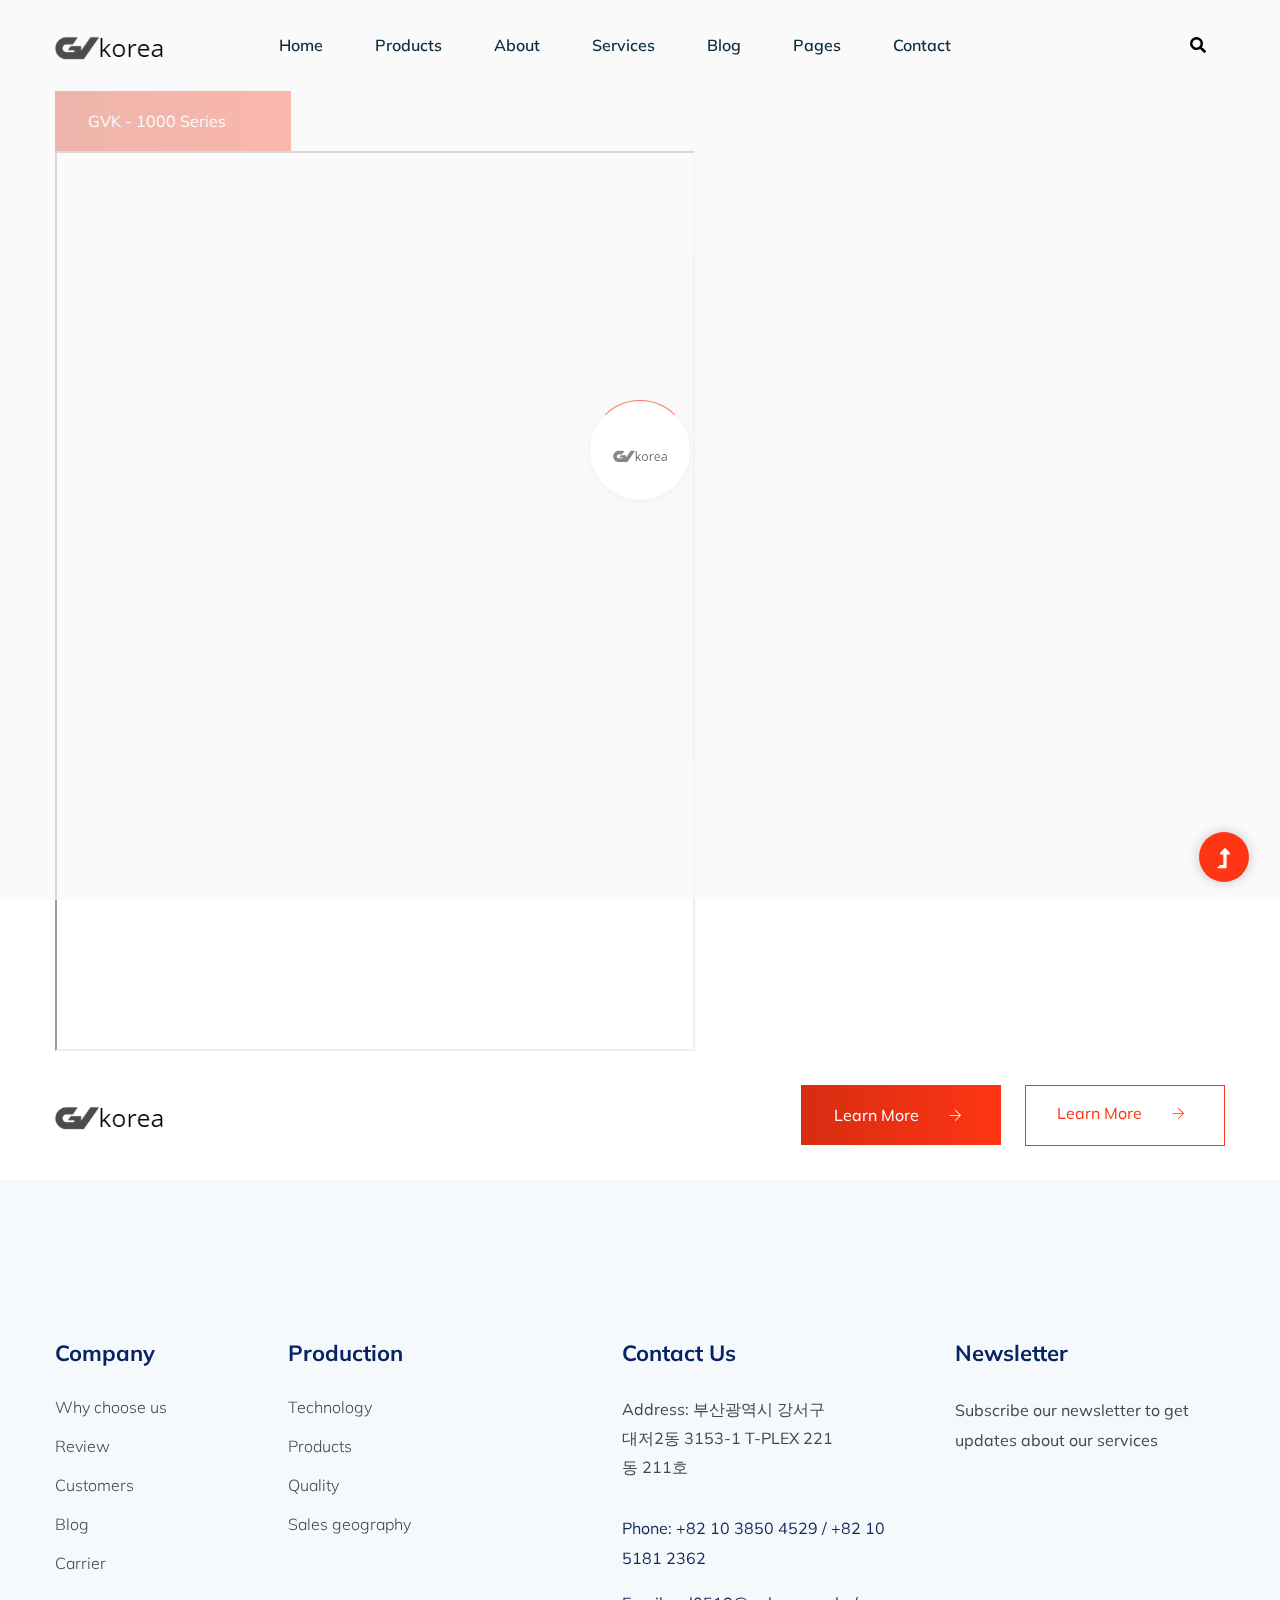
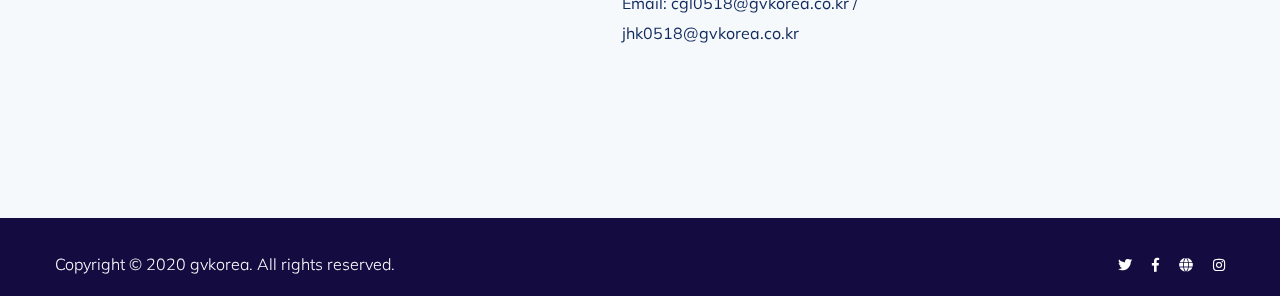
==== project.html @ bc35a490 "first commit" ====
<!doctype html>
<html class="no-js" lang="zxx">
<head>
    <meta charset="utf-8">
    <meta http-equiv="x-ua-compatible" content="ie=edge">
    <title>Industrial | Teamplate</title>
    <meta name="description" content="">
    <meta name="viewport" content="width=device-width, initial-scale=1">
    <link rel="manifest" href="site.webmanifest">
    <link rel="shortcut icon" type="image/x-icon" href="assets/img/favicon.ico">

	<!-- CSS here -->
	<link rel="stylesheet" href="assets/css/bootstrap.min.css">
	<link rel="stylesheet" href="assets/css/owl.carousel.min.css">
	<link rel="stylesheet" href="assets/css/slicknav.css">
    <link rel="stylesheet" href="assets/css/flaticon.css">
    <link rel="stylesheet" href="assets/css/progressbar_barfiller.css">
    <link rel="stylesheet" href="assets/css/gijgo.css">
    <link rel="stylesheet" href="assets/css/animate.min.css">
    <link rel="stylesheet" href="assets/css/animated-headline.css">
	<link rel="stylesheet" href="assets/css/magnific-popup.css">
	<link rel="stylesheet" href="assets/css/fontawesome-all.min.css">
	<link rel="stylesheet" href="assets/css/themify-icons.css">
	<link rel="stylesheet" href="assets/css/slick.css">
	<link rel="stylesheet" href="assets/css/nice-select.css">
	<link rel="stylesheet" href="assets/css/style.css">
</head>
<body>
    <!-- ? Preloader Start -->
    <div id="preloader-active">
        <div class="preloader d-flex align-items-center justify-content-center">
            <div class="preloader-inner position-relative">
                <div class="preloader-circle"></div>
                <div class="preloader-img pere-text">
                    <img src="assets/img/logo/loder.png" alt="">
                </div>
            </div>
        </div>
    </div>
    <!-- Preloader Start -->
    <header>
        <!-- Header Start -->
        <div class="header-area">
            <div class="main-header ">

                <div class="header-bottom  header-sticky">
                    <div class="container">
                        <div class="row align-items-center">
                            <!-- Logo -->
                            <div class="col-xl-2 col-lg-2">
                                <div class="logo">
                                    <a href="index.html"><img src="assets/img/logo/logo.png" alt=""></a>
                                </div>
                            </div>
                            <div class="col-xl-9 col-lg-8">
                                <div class="menu-wrapper  d-flex align-items-center">
                                    <!-- Main-menu -->
                                    <div class="main-menu d-none d-lg-block">
                                        <nav>
                                            <ul id="navigation">
                                                <li><a href="index.html">Home</a></li>
                                                <li><a href="Project.html">Products</a>
                                                    <ul class="submenu">
                                                      <li><a href="Project.html">model No.  GVK - 1000 series</a></li>
                                                    </ul>
                                                </li>
                                                <li><a href="index.html">About</a></li>
                                                <li><a href="index.html">Services</a></li>
                                                <li><a href="index.html">Blog</a>
                                                    <ul class="submenu">
                                                        <li><a href="index.html">Blog</a></li>
                                                        <li><a href="index.html">Blog Details</a></li>
                                                        <li><a href="index.html">Element</a></li>
                                                    </ul>
                                                </li>
                                                <li><a href="#">Pages</a>
                                                    <ul class="submenu">
                                                        <li><a href="index.html">Project Details</a></li>
                                                        <li><a href="index.html">Services Details</a></li>
                                                        <li><a href="index.html">Element</a></li>
                                                    </ul>
                                                </li>
                                                <li><a href="index.html">Contact</a></li>
                                            </ul>
                                        </nav>
                                    </div>
                                </div>
                            </div>
                            <div class="col-xl-1 col-lg-2">
                                <!-- Search Box -->
                                <div class="search d-none d-lg-block">
                                    <ul>
                                        <li>
                                            <div class="nav-search search-switch">
                                                <span class="fas fa-search"></span>
                                            </div>
                                        </li>
                                    </ul>
                                </div>
                            </div>
                            <!-- Mobile Menu -->
                            <div class="col-12">
                                <div class="mobile_menu d-block d-lg-none"></div>
                            </div>
                        </div>
                    </div>
                </div>
            </div>
        </div>
        <!-- Header End -->
    </header>
    <div class="container">
        <a href="#" class="btn w-btn wantToWork-btn mr-20">GVK - 1000 series</a>
        <iframe style="display:block; width:50vw; height: 100vh" src="assets/pdf/one.pdf">
          </iframe>
    </div>
    <main>
        <section class="wantToWork-area">
            <div class="container">
                <div class="wants-wrapper w-padding3">
                    <div class="row align-items-center justify-content-between">
                        <div class="col-xl-3 col-lg-3 col-md-3">
                            <div class="wantToWork-caption wantToWork-caption2">
                                <div class="logo">
                                    <img src="assets/img/logo/logo.png" alt="">
                                </div>
                            </div>
                        </div>
                        <div class="col-xl-8 col-lg-8 col-md-8">
                            <div class="double-btn f-right ">
                                <a href="#" class="btn w-btn wantToWork-btn mr-20">Learn More <i class="ti-arrow-right"></i></a>
                                <a href="#" class="btn2 w-btn wantToWork-btn">Learn More <i class="ti-arrow-right"></i></a>
                            </div>
                        </div>
                    </div>
                </div>
            </div>
        </section>
        <!-- Want To work End 2-->
    </main>
    <footer>
        <!-- Footer Start-->
        <div class="footer-area footer-padding">
            <div class="container">
                <div class="row d-flex justify-content-between">
                    <div class="col-xl-2 col-lg-2 col-md-4 col-sm-5">
                        <div class="single-footer-caption mb-50">
                            <div class="footer-tittle">
                                <h4>Company</h4>
                                <ul>
                                    <li><a href="#">Why choose us</a></li>
                                    <li><a href="#"> Review</a></li>
                                    <li><a href="#">Customers</a></li>
                                    <li><a href="#">Blog</a></li>
                                    <li><a href="#">Carrier</a></li>
                                </ul>
                            </div>
                        </div>
                    </div>
                    <div class="col-xl-3 col-lg-3 col-md-4 col-sm-7">
                        <div class="single-footer-caption mb-50">
                            <div class="footer-tittle">
                                <h4>Production</h4>
                                <ul>
                                    <li><a href="#">Technology</a></li>
                                    <li><a href="#">Products</a></li>
                                    <li><a href="#">Quality</a></li>
                                    <li><a href="#">Sales geography</a></li>
                                </ul>
                            </div>
                        </div>
                    </div>
                    <div class="col-xl-3 col-lg-4 col-md-5 col-sm-8">
                        <div class="single-footer-caption mb-50">
                            <div class="footer-tittle">
                                <h4>Contact Us</h4>
                                <div class="footer-pera">
                                    <p class="info1">Address: 부산광역시 강서구 대저2동 3153-1 T-PLEX 221동 211호</p>
                                </div>
                            </div>
                            <div class="footer-number">
                                <p>Phone: +82 10 3850 4529 / +82 10 5181 2362</p>
                                <p>Email: cgl0518@gvkorea.co.kr / jhk0518@gvkorea.co.kr</p>
                            </div>
                        </div>
                    </div>
                    <div class="col-xl-3 col-lg-3 col-md-4 col-sm-5">
                        <div class="single-footer-caption mb-50">
                            <div class="footer-tittle mb-50">
                                <h4>Newsletter</h4>
                                <p>Subscribe our newsletter to get updates about our services</p>
                            </div>
                            <!-- Form -->

                        </div>
                    </div>
                </div>
            </div>
        </div>
        <!-- footer-bottom area -->
        <div class="footer-bottom-area">
            <div class="container">
                <div class="footer-border">
                    <div class="row d-flex justify-content-between align-items-center">
                        <div class="col-xl-9 col-lg-8">
                            <div class="footer-copy-right">
  <!-- Link back to Colorlib can't be removed. Template is licensed under CC BY 3.0. --></p>
                                <p>Copyright © 2020 gvkorea. All rights reserved.</p>
                            </div>
                        </div>
                        <div class="col-xl-3 col-lg-4">
                            <!-- Footer Social -->
                            <div class="footer-social f-right">
                                <a href="#"><i class="fab fa-twitter"></i></a>
                                <a href="#"><i class="fab fa-facebook-f"></i></a>
                                <a href="#"><i class="fas fa-globe"></i></a>
                                <a href="#"><i class="fab fa-instagram"></i></a>
                            </div>
                        </div>
                    </div>
                </div>
            </div>
        </div>
        <!-- Footer End-->
    </footer>
    <!--? Search model Begin -->
    <div class="search-model-box">
        <div class="h-100 d-flex align-items-center justify-content-center">
            <div class="search-close-btn">+</div>
            <form class="search-model-form">
                <input type="text" id="search-input" placeholder="Searching key.....">
            </form>
        </div>
    </div>
    <!-- Search model end -->
    <!-- Scroll Up -->
    <div id="back-top" >
        <a title="Go to Top" href="#"> <i class="fas fa-level-up-alt"></i></a>
    </div>

    <!-- JS here -->

    <script src="./assets/js/vendor/modernizr-3.5.0.min.js"></script>
    <!-- Jquery, Popper, Bootstrap -->
    <script src="./assets/js/vendor/jquery-1.12.4.min.js"></script>
    <script src="./assets/js/popper.min.js"></script>
    <script src="./assets/js/bootstrap.min.js"></script>
    <!-- Jquery Mobile Menu -->
    <script src="./assets/js/jquery.slicknav.min.js"></script>

    <!-- Jquery Slick , Owl-Carousel Plugins -->
    <script src="./assets/js/owl.carousel.min.js"></script>
    <script src="./assets/js/slick.min.js"></script>
    <!-- One Page, Animated-HeadLin -->
    <script src="./assets/js/wow.min.js"></script>
    <script src="./assets/js/animated.headline.js"></script>
    <script src="./assets/js/jquery.magnific-popup.js"></script>

    <!-- Date Picker -->
    <script src="./assets/js/gijgo.min.js"></script>
    <!-- Nice-select, sticky -->
    <script src="./assets/js/jquery.nice-select.min.js"></script>
    <script src="./assets/js/jquery.sticky.js"></script>
    <!-- Progress -->
    <script src="./assets/js/jquery.barfiller.js"></script>

    <!-- counter , waypoint,Hover Direction -->
    <script src="./assets/js/jquery.counterup.min.js"></script>
    <script src="./assets/js/waypoints.min.js"></script>
    <script src="./assets/js/jquery.countdown.min.js"></script>
    <script src="./assets/js/hover-direction-snake.min.js"></script>

    <!-- contact js -->
    <script src="./assets/js/contact.js"></script>
    <script src="./assets/js/jquery.form.js"></script>
    <script src="./assets/js/jquery.validate.min.js"></script>
    <script src="./assets/js/mail-script.js"></script>
    <script src="./assets/js/jquery.ajaxchimp.min.js"></script>

    <!-- Jquery Plugins, main Jquery -->
    <script src="./assets/js/plugins.js"></script>
    <script src="./assets/js/main.js"></script>


    </body>
</html>
---- assets/css/flaticon.css ----
/*
  	Flaticon icon font: Flaticon
  	Creation date: 03/06/2020 12:20
  	*/

@font-face {
  font-family: "Flaticon";
  src: url("../fonts/Flaticon.eot");
  src: url("../fonts/Flaticon.eot?#iefix") format("embedded-opentype"),
       url("../fonts/Flaticon.woff2") format("woff2"),
       url("../fonts/Flaticon.woff") format("woff"),
       url("../fonts/Flaticon.ttf") format("truetype"),
       url("../fonts/Flaticon.svg#Flaticon") format("svg");
  font-weight: normal;
  font-style: normal;
}

@media screen and (-webkit-min-device-pixel-ratio:0) {
  @font-face {
    font-family: "Flaticon";
    src: url("../fonts/Flaticon.svg#Flaticon") format("svg");
  }
}

[class^="flaticon-"]:before, [class*=" flaticon-"]:before,
[class^="flaticon-"]:after, [class*=" flaticon-"]:after {   
  font-family: Flaticon;
font-style: normal;
}

.flaticon-null:before { content: "\f100"; }
.flaticon-null-1:before { content: "\f101"; }
.flaticon-null-2:before { content: "\f102"; }
.flaticon-null-3:before { content: "\f103"; }
---- assets/css/progressbar_barfiller.css ----
/* Custom Code skills */
.single-skill{
  display: flex;
}

.single-skill span {
	color: #79838b;
	font-size: 13px;
	font-weight: 300;
	letter-spacing: 0;
	margin-bottom: 14px;
	display: block;
}
.single-skill .bar-progress {
	width: 100%;
}
.single-skill .bar-title {
  width: 20%;
  margin-bottom: 19px;
}

.skills-content {
  padding-top: 200px;
  padding-left: 70px;
}

.skills-shape-bg {
  height: 651px;
  width: 868px;
  position: absolute;
  content: "";
  border: 2px solid #4d4d4d;
  left: 40%;
  top: 255px;
}

.skills-shape-bg::before {
  position: absolute;
  content: "";
  height: 465px;
  width: 300px;
  border: 2px solid #4d4d4d;
  left: -35%;
  top: 50%;
  transform: translateY(-50%);
  border-right: 0;
}



/* Default */
.barfiller {
	width: 100%;
	height: 10px;
	background: #f6f9fc;
  position: relative;
  border-radius: 5px;
}

.barfiller .fill {
  display: block;
  position: relative;
  width: 0px;
  height: 100%;
  background: #333;
  z-index: 1;
  border-radius: 5px;
}

.barfiller .tipWrap { display: none; }

.barfiller .tip {
  margin-top: -28px;
  padding: 2px 4px;
  font-size: 16px;
  color: #09cc7f;
  left: 0px;
  position: absolute;
  z-index: 2;
  background: transparent;
  font-weight: 800;
}

.barfiller .tip:after {
  border: solid;
  border-color: rgba(0,0,0,.8) transparent;
  border-width: 6px 6px 0 6px;
  content: "";
  display: block;
  position: absolute;
  left: 9px;
  top: 100%;
  z-index: 9;
  display: none;
  
}
---- assets/css/gijgo.css ----
.gj-button {
    background-color: #f5f5f5;
    border: 1px solid #ddd;
    color: #000;
    border-radius: 3px;
    padding: 6px 10px;
    cursor: pointer;
}

.gj-unselectable {
    -webkit-touch-callout: none;
    -webkit-user-select: none;
    -khtml-user-select: none;
    -moz-user-select: none;
    -ms-user-select: none;
    user-select: none;
}

.gj-row {
    display: -webkit-box;
    display: -ms-flexbox;
    display: flex;
    -ms-flex-wrap: wrap;
    flex-wrap: wrap;
}

.gj-margin-left-5 {
    margin-left: 5px;
}

.gj-margin-left-10 {
    margin-left: 10px;
}

.gj-width-full {
    width: 100%;
}

.gj-cursor-pointer {
    cursor: pointer;
}

.gj-text-align-center {
    text-align: center;
}

.gj-font-size-16 {
    font-size: 16px;
}

.gj-hidden {
    display: none;
}

/** Material Design */
.gj-button-md {
    background: 0 0;
    border: none;
    border-radius: 2px;
    color: rgba(0, 0, 0, 0.87);
    position: relative;
    height: 36px;
    margin: 0;
    min-width: 64px;
    padding: 0 16px;
    display: inline-block;
    font-family: "Roboto","Helvetica","Arial",sans-serif;
    font-size: 1rem;
    font-weight: 500;
    text-transform: uppercase;
    letter-spacing: 0;
    overflow: hidden;
    will-change: box-shadow;
    transition: box-shadow .2s cubic-bezier(.4,0,1,1),background-color .2s cubic-bezier(.4,0,.2,1),color .2s cubic-bezier(.4,0,.2,1);
    outline: none;
    cursor: pointer;
    text-decoration: none;
    text-align: center;
    line-height: 36px;
    vertical-align: middle;
    overflow: hidden;
    -webkit-user-select: none;
    -moz-user-select: none;
    -ms-user-select: none;
    user-select: none;
}

.gj-button-md:hover {
    background-color: rgba(158,158,158,.2);
}

.gj-button-md:disabled {
    color: rgba(0,0,0,.26);
    background: 0 0;
}

.gj-button-md .material-icons,
.gj-button-md .gj-icon {
    vertical-align: middle;
    /*font-size: 1.3rem;
    margin-right: 4px;*/
}

.gj-button-md.gj-button-md-icon {
    width: 24px;
    height: 31px;
    min-width: 24px;
    padding: 0px;
    display: table;
}

.gj-button-md.gj-button-md-icon .material-icons,
.gj-button-md.gj-button-md-icon .gj-icon {
    display: table-cell;
    margin-right: 0px;
    width: 24px;
    height: 24px;
}

.gj-button-md.active {
    background-color: rgba(158,158,158,.4);
}

.gj-button-md-group {
    position: relative;
    display: inline-block;
    vertical-align: middle;
}
.gj-textbox-md {
	/* border: none; */
	/* border-bottom: 1px solid rgba(0,0,0,.42); */
	display: block;
	font-family: "Helvetica","Arial",sans-serif;
	font-size: 16px;
	line-height: 16px;
	/* padding: 4px 0px; */
	margin: 0;
	/* width: 100%; */
	background: 0 0;
	/* text-align: ; */
	color: rgba(0,0,0,.87);
	padding-left: 44px;
	border: 1px solid #dca73a;
	/* padding: 15px 15px; */
	/* text-align: center; */
	width: 177px;
	height: 55px;
	border-radius: 5px;
}
.gj-textbox-md:focus,
.gj-textbox-md:active {
    /* border-bottom: 2px solid rgba(0,0,0,.42); */
    outline: none;
}

.gj-textbox-md::placeholder {
    color: #8e8e8e;
}

.gj-textbox-md:-ms-input-placeholder {
    color: #8e8e8e;
}

.gj-textbox-md::-ms-input-placeholder {
    color: #8e8e8e;
}

.gj-md-spacer-24 {
    min-width: 24px;
    width: 24px;
    display: inline-block;
}

.gj-md-spacer-32 {
    min-width: 32px;
    width: 32px;
    display: inline-block;
}

.gj-modal {
    position: fixed;
    top: 0;
    right: 0;
    bottom: 0;
    left: 0;
    z-index: 1203;
    display: none;
    overflow: hidden;
    -webkit-overflow-scrolling: touch;
    outline: 0;
    background-color: rgba(0, 0, 0, 0.54118);
    transition: 200ms ease opacity;
    will-change: opacity;
}

/* List */
ul.gj-list li [data-role="wrapper"] {
    display: table;
    width: 100%;
}

ul.gj-list li [data-role="checkbox"] {
    display: table-cell;
    vertical-align:middle;
    text-align:center;
}

ul.gj-list li [data-role="image"] {
    display: table-cell;
    vertical-align:middle;
    text-align:center;
}

ul.gj-list li [data-role="display"] {
    display: table-cell;
    vertical-align:middle;
    cursor: pointer;
}

ul.gj-list li [data-role="display"]:empty:before {
  content: "\200b"; /* unicode zero width space character */
}

/* List - Bootstrap */
ul.gj-list-bootstrap {
    padding-left: 0px;
    margin-bottom: 0px;
}

ul.gj-list-bootstrap li {
    padding: 0px;
}

ul.gj-list-bootstrap li [data-role="wrapper"] {
    padding: 0px 10px;
}

ul.gj-list-bootstrap li [data-role="checkbox"] {
    width: 24px;
    padding: 3px;
}

ul.gj-list-bootstrap li [data-role="image"] {
    width: 24px;
    height: 24px;
}

ul.gj-list-bootstrap li [data-role="display"] {
    padding: 8px 0px 8px 4px;
}

.list-group-item.active ul li, .list-group-item.active:focus ul li, .list-group-item.active:hover ul li {
    text-shadow: none;
    color:initial;
}

/* List - Material Design */
ul.gj-list-md {
    padding: 0px;
    list-style: none;
    list-style-type: none;
    line-height: 24px;
    letter-spacing: 0;
    color: #616161; /* Gray 700 */
}

ul.gj-list-md li {
    display: list-item;
    list-style-type: none;
    padding: 0px;
    min-height: unset;
    box-sizing: border-box;
    align-items: center;
    cursor: default;
    overflow: hidden;

    font-family: "Roboto","Helvetica","Arial",sans-serif;
    font-size: 16px;
    font-weight: 400;
    letter-spacing: .04em;
    line-height: 1;
    
    -webkit-flex-direction: row;
    -ms-flex-direction: row;
    flex-direction: row;
    -webkit-flex-wrap: nowrap;
    -ms-flex-wrap: nowrap;
    flex-wrap: nowrap;
}

ul.gj-list-md li [data-role="checkbox"] {
    height: 24px;
    width: 24px;
}

ul.gj-list-md li [data-role="image"] {
    height: 24px;
    width: 24px;
}

ul.gj-list-md li [data-role="display"] {
    padding: 8px 0px 8px 5px;
    order: 0;
    flex-grow: 2;
    text-decoration: none;
    box-sizing: border-box;
    align-items: center;
    text-align: left;
    color: rgba(0,0,0,.87);
}

ul.gj-list-md li.disabled>[data-role="wrapper"]>[data-role="display"] {
    color: #9E9E9E; /* Gray 500 */
}

.gj-list-md-active {
    background: #e0e0e0;
    color: #3f51b5;
}


/* Picker */
.gj-picker {
    position: absolute;
    z-index: 1203;
    background-color: #fff;
}

.gj-picker .selected {
    color: #fff;
}

/* Material Design */
.gj-picker-md {
    font-family: "Roboto","Helvetica","Arial",sans-serif;
    font-size: 16px;
    font-weight: 400;
    letter-spacing: .04em;
    line-height: 1;
    color: rgba(0,0,0,.87);
    border: 1px solid #E0E0E0;
}

.gj-modal .gj-picker-md {
    border: 0px;
}

.gj-picker-md [role="header"] {
    color: rgba(255, 255, 255, 0.54);
    display: flex;
    background: #2196f3;
    align-items: baseline;
    user-select: none;
    justify-content: center;
}

.gj-picker-md [role="footer"] {
    float: right;
    padding: 10px;
}

.gj-picker-md [role="footer"] button.gj-button-md {
    color: #2196f3;
    font-weight: bold;
    font-size: 13px;
}

/* Bootstrap */
.gj-picker-bootstrap {
    border-radius: 4px;
    border: 1px solid #E0E0E0;
}

.gj-picker-bootstrap .selected {
    color: #888;
}

.gj-picker-bootstrap [role="header"] {
    background: #eee;
    color: #AAA;
}
@font-face {
    font-family: 'gijgo-material';
    src: url('../fonts/gijgo-material.eot?235541');
    src: url('../fonts/gijgo-material.eot?235541#iefix') format('embedded-opentype'), url('../fonts/gijgo-material.ttf?235541') format('truetype'), url('../fonts/gijgo-material.woff?235541') format('woff'), url('../fonts/gijgo-material.svg?235541#gijgo-material') format('svg');
    font-weight: normal;
    font-style: normal;
}

.gj-icon {
    /* use !important to prevent issues with browser extensions that change fonts */
    font-family: 'gijgo-material' !important;
    font-size: 24px;
    speak: none;
    font-style: normal;
    font-weight: normal;
    font-variant: normal;
    text-transform: none;
    line-height: 1;
    /* Enable Ligatures ================ */
    letter-spacing: 0;
    -webkit-font-feature-settings: "liga";
    -moz-font-feature-settings: "liga=1";
    -moz-font-feature-settings: "liga";
    -ms-font-feature-settings: "liga" 1;
    font-feature-settings: "liga";
    -webkit-font-variant-ligatures: discretionary-ligatures;
    font-variant-ligatures: discretionary-ligatures;
    /* Better Font Rendering =========== */
    -webkit-font-smoothing: antialiased;
    -moz-osx-font-smoothing: grayscale;
}

.gj-icon.undo:before {
    content: "\e900";
}

.gj-icon.vertical-align-top:before {
    content: "\e901";
}

.gj-icon.vertical-align-center:before {
    content: "\e902";
}

.gj-icon.vertical-align-bottom:before {
    content: "\e903";
}

.gj-icon.arrow-dropup:before {
    content: "\e904";
}

.gj-icon.clock:before {
    content: "\e905";
}

.gj-icon.refresh:before {
    content: "\e906";
}

.gj-icon.last-page:before {
    content: "\e907";
}

.gj-icon.first-page:before {
    content: "\e908";
}

.gj-icon.cancel:before {
    content: "\e909";
}

.gj-icon.clear:before {
    content: "\e90a";
}

.gj-icon.check-circle:before {
    content: "\e90b";
}

.gj-icon.delete:before {
    content: "\e90c";
}

.gj-icon.arrow-upward:before {
    content: "\e90d";
}

.gj-icon.arrow-forward:before {
    content: "\e90e";
}

.gj-icon.arrow-downward:before {
    content: "\e90f";
}

.gj-icon.arrow-back:before {
    content: "\e910";
}

.gj-icon.list-numbered:before {
    content: "\e911";
}

.gj-icon.list-bulleted:before {
    content: "\e912";
}

.gj-icon.indent-increase:before {
    content: "\e913";
}

.gj-icon.indent-decrease:before {
    content: "\e914";
}

.gj-icon.redo:before {
    content: "\e915";
}

.gj-icon.align-right:before {
    content: "\e916";
}

.gj-icon.align-left:before {
    content: "\e917";
}

.gj-icon.align-justify:before {
    content: "\e918";
}

.gj-icon.align-center:before {
    content: "\e919";
}

.gj-icon.strikethrough:before {
    content: "\e91a";
}

.gj-icon.italic:before {
    content: "\e91b";
}

.gj-icon.underlined:before {
    content: "\e91c";
}

.gj-icon.bold:before {
    content: "\e91d";
}

.gj-icon.arrow-dropdown:before {
    content: "\e91e";
}

.gj-icon.done:before {
    content: "\e91f";
}

.gj-icon.pencil:before {
    content: "\e920";
}

.gj-icon.minus:before {
    content: "\e921";
}

.gj-icon.plus:before {
    content: "\e922";
}

.gj-icon.chevron-up:before {
    content: "\e923";
}

.gj-icon.chevron-right:before {
    content: "\e924";
}

.gj-icon.chevron-down:before {
    content: "\e925";
}

.gj-icon.chevron-left:before {
    content: "\e926";
}

.gj-icon.event:before {
    content: "\e927";
}
.gj-draggable {
    cursor: move;
}
.gj-resizable-handle {
    position: absolute;
    font-size: 0.1px;
    display: block;
    -ms-touch-action: none;
    touch-action: none;
    z-index: 1203;
}

.gj-resizable-n {
    cursor: n-resize;
    height: 7px;
    width: 100%;
    top: -5px;
    left: 0;
}
.gj-resizable-e {
    cursor: e-resize;
    width: 7px;
    right: -5px;
    top: 0;
    height: 100%;
}
.gj-resizable-s {
    cursor: s-resize;
    height: 7px;
    width: 100%;
    bottom: -5px;
    left: 0;
}
.gj-resizable-w {
	cursor: w-resize;
	width: 7px;
	left: -5px;
	top: 0;
	height: 100%;
}
.gj-resizable-se {
	cursor: se-resize;
	width: 12px;
	height: 12px;
	right: 1px;
	bottom: 1px;
}
.gj-resizable-sw {
	cursor: sw-resize;
	width: 9px;
	height: 9px;
	left: -5px;
	bottom: -5px;
}
.gj-resizable-nw {
	cursor: nw-resize;
	width: 9px;
	height: 9px;
	left: -5px;
	top: -5px;
}
.gj-resizable-ne {
	cursor: ne-resize;
	width: 9px;
	height: 9px;
	right: -5px;
	top: -5px;
}

.gj-dialog-footer {
    position: absolute;
    bottom: 0px;
    width: 100%;
    margin-top: 0px;
}

.gj-dialog-scrollable [data-role="body"] {
    overflow-x: hidden;
    overflow-y: scroll;
}

/** Bootstrap 3 **/
.gj-dialog-bootstrap {
    overflow: hidden;
    z-index: 1202;
}

.gj-dialog-bootstrap [data-role="title"] {
    display: inline;
}
.gj-dialog-bootstrap [data-role="close"] {
    line-height: 1.42857143;
}

/** Bootstrap 4 **/
.gj-dialog-bootstrap4 {
    overflow: hidden;
    z-index: 1202;
}

.gj-dialog-bootstrap4 [data-role="title"] {
    display: inline;
}
.gj-dialog-bootstrap4 [data-role="close"] {
    line-height: 1.5;
}

/** Material Design **/
.gj-dialog-md {
    background-color: #FFF;
    overflow: hidden;
    border: none;
    box-shadow: 0 11px 15px -7px rgba(0,0,0,.2), 0 24px 38px 3px rgba(0,0,0,.14), 0 9px 46px 8px rgba(0,0,0,.12);
    box-sizing: border-box;
    position: relative;
    display: -webkit-box;
    display: -webkit-flex;
    display: -ms-flexbox;
    display: flex;
    -webkit-box-orient: vertical;
    -webkit-box-direction: normal;
    -webkit-flex-direction: column;
    -ms-flex-direction: column;
    flex-direction: column;
    -webkit-background-clip: padding-box;
    background-clip: padding-box;
    outline: 0;
    z-index: 1202;
}

.gj-dialog-md-header {
    padding: 24px 24px 0px 24px;
    font-family: "Roboto","Helvetica","Arial",sans-serif;
}

.gj-dialog-md-title {
    margin: 0;
    font-weight: 400;
    display: inline;
    line-height: 28px;
    font-size: 20px;
}

.gj-dialog-md-close {
    -webkit-appearance: none;
    padding: 0;
    cursor: pointer;
    background: 0 0;
    border: 0;
    float: right;
    line-height: 28px;
    font-size: 28px;
}

.gj-dialog-md-body {
    padding: 20px 24px 24px 24px;
    color: rgba(0,0,0,.54);
    font-family: "Helvetica","Arial",sans-serif;
    font-size: 14px;
    font-weight: 400;
    line-height: 20px;
}

.gj-dialog-md-footer {
    padding: 8px 8px 8px 24px;
    display: -webkit-flex;
    display: -ms-flexbox;
    display: flex;
    -webkit-flex-direction: row-reverse;
    -ms-flex-direction: row-reverse;
    flex-direction: row-reverse;
    -webkit-flex-wrap: wrap;
    -ms-flex-wrap: wrap;
    flex-wrap: wrap;

    box-sizing: border-box;
}

.gj-dialog-md-footer>*:first-child {
    margin-right: 0;
}

.gj-dialog-md-footer>* {
    margin-right: 8px;
    height: 36px;
}
DIV.gj-grid-wrapper {
    margin: auto;
    position: relative;
    clear:both;
    z-index: 1;
}

TABLE.gj-grid {
    margin: auto;    
    border-collapse: collapse;
    width: 100%;
    table-layout: fixed;
}

TABLE.gj-grid THEAD TH [data-role="selectAll"] {
    margin: auto;
}

TABLE.gj-grid THEAD TH [data-role="title"] {
    display: inline-block;
}

TABLE.gj-grid THEAD TH [data-role="sorticon"] {
    display: inline-block;
}

TABLE.gj-grid THEAD TH {
    overflow: hidden;
    text-overflow: ellipsis;
}

TABLE.gj-grid.autogrow-header-row THEAD TH {
    overflow: auto;
    text-overflow: initial;
    white-space: pre-wrap;
    -ms-word-break: break-word;
    word-break: break-word;
}

TABLE.gj-grid > tbody > tr > td {
    overflow: hidden;
    position: relative;
}

table.gj-grid tbody div[data-role="display"] {
    vertical-align: middle;
    text-indent: 0;
    white-space: pre-wrap;
    -ms-word-break: break-word;
    word-break: break-word;
}

table.gj-grid.fixed-body-rows tbody div[data-role="display"] {
    overflow: hidden;
    text-overflow: ellipsis;
    white-space: nowrap;
    -ms-word-break: initial;
    word-break: initial;
}

table.gj-grid tfoot DIV[data-role="display"] {
    vertical-align: middle;
    text-indent: 0;
    display: flex;
}

TABLE.gj-grid .fa {
    padding: 2px;
}

TABLE.gj-grid > tbody > tr > td > div {
    padding: 2px;
    overflow: hidden;
}

DIV.gj-grid-wrapper DIV.gj-grid-loading-cover
{
    background: #BBBBBB;
    opacity: 0.5;
    position: absolute;
    vertical-align: middle;
}

DIV.gj-grid-wrapper DIV.gj-grid-loading-text
{
    position: absolute;
    font-weight: bold;
}

/* Bootstrap Theme */
table.gj-grid-bootstrap thead th {
    background-color: #f5f5f5;
    vertical-align:middle;
}

table.gj-grid-bootstrap thead th [data-role="sorticon"] {
    margin-left: 5px;
}

table.gj-grid-bootstrap thead th [data-role="sorticon"] i.gj-icon,
table.gj-grid-bootstrap thead th [data-role="sorticon"] i.material-icons {
    position: absolute;
    font-size: 20px;
    top: 15px;
}

table.gj-grid-bootstrap tbody tr td div[data-role="display"] {
    padding: 0px;
}

.gj-grid-bootstrap-4 .gj-checkbox-bootstrap {
    display: inline-block;
    padding-top: 2px;
}

.gj-grid-bootstrap-4 tbody tr.active {
    background-color: rgba(0,0,0,.075);
}

/* Material Design Theme */
.gj-grid-md {
    position: relative;
    border: 1px solid #e0e0e0;
    border-collapse: collapse;
    white-space: nowrap;
    font-size: 13px;
    font-family: "Roboto","Helvetica","Arial",sans-serif;
    background-color: #fff;
}

.gj-grid-md td:first-of-type, .gj-grid-md th:first-of-type {
    padding-left: 24px;
}

.gj-grid-md th {
    position: relative;
    vertical-align: bottom;
    font-weight: 700;
    line-height: 31px;
    letter-spacing: 0;
    height: 56px;
    font-size: 12px;
    color: rgba(0,0,0,.54);
    padding-bottom: 8px;
    box-sizing: border-box;
    padding: 12px 18px;
    text-align: right;
}

.gj-grid-md td {
    position: relative;
    height: 48px;
    border-top: 1px solid #e0e0e0;
    border-bottom: 1px solid #e0e0e0;
    padding: 12px 18px;
    box-sizing: border-box;
    text-align: left;
    color: rgba(0,0,0,.87);
}

.gj-grid-md tbody tr {
    position: relative;
    height: 48px;
    transition-duration: .28s;
    transition-timing-function: cubic-bezier(.4,0,.2,1);
    transition-property: background-color;
}

.gj-grid-md tbody tr:hover {
    background-color: #EEEEEE; /* Gray 200 */
}

.gj-grid-md tbody tr.gj-grid-md-select {
    background-color: #F5F5F5; /* Grey 100 */
}


table.gj-grid-md thead th [data-role="sorticon"] {
    margin-left: 5px;
}

table.gj-grid-md thead th [data-role="sorticon"] i.gj-icon,
table.gj-grid-md thead th [data-role="sorticon"] i.material-icons {
    position: absolute;
    font-size: 16px;
    top: 19px;
}

table.gj-grid-md thead th.gj-grid-select-all {
    padding-bottom: 3px;
}
/* Hide all prioritized columns by default */
@media only all {
	th.display-1120,
	td.display-1120,
	th.display-960,
	td.display-960,
	th.display-800,
	td.display-800,
	th.display-640,
	td.display-640,
	th.display-480,
	td.display-480,
	th.display-320,
	td.display-320 {
		display: none;
	}
}

/* Show at 320px (20em x 16px) */
@media screen and (min-width: 20em) {
	TABLE.gj-grid-bootstrap th.display-320,
	TABLE.gj-grid-bootstrap td.display-320 {
		display: table-cell;
	}
}
/* Show at 480px (30em x 16px) */
@media screen and (min-width: 30em) {
	TABLE.gj-grid-bootstrap th.display-480,
	TABLE.gj-grid-bootstrap td.display-480 {
		display: table-cell;
	}
}
/* Show at 640px (40em x 16px) */
@media screen and (min-width: 40em) {
	TABLE.gj-grid-bootstrap th.display-640,
	TABLE.gj-grid-bootstrap td.display-640 {
		display: table-cell;
	}
}
/* Show at 800px (50em x 16px) */
@media screen and (min-width: 50em) {
	TABLE.gj-grid-bootstrap th.display-800,
	TABLE.gj-grid-bootstrap td.display-800 {
		display: table-cell;
	}
}
/* Show at 960px (60em x 16px) */
@media screen and (min-width: 60em) {
	TABLE.gj-grid-bootstrap th.display-960,
	TABLE.gj-grid-bootstrap td.display-960 {
		display: table-cell;
	}
}
/* Show at 1,120px (70em x 16px) */
@media screen and (min-width: 70em) {
	TABLE.gj-grid-bootstrap th.display-1120,
	TABLE.gj-grid-bootstrap td.display-1120 {
		display: table-cell;
	}
}

/* Material Design Theme */
.gj-grid-md tfoot tr th {
    padding-right: 14px;
}

.gj-grid-md tfoot tr[data-role="pager"] .gj-grid-mdl-pager-label {
    padding-left: 5px;
    padding-right: 5px;
}

.gj-grid-md tfoot tr[data-role="pager"] .gj-dropdown-md {
    margin-left: 12px;
}

.gj-grid-md tfoot tr[data-role="pager"] .gj-dropdown-md [role="presenter"] {
    font-size: 12px;
    font-weight: bold;
    color: rgba(0,0,0,.54);
}

.gj-grid-md tfoot tr[data-role="pager"] .gj-dropdown-md [role="presenter"] [role="display"] {
    text-align: right;
}

.gj-grid-md tfoot tr[data-role="pager"] .gj-grid-md-limit-select {
    margin-left: 10px;
    font-size: 12px;
    font-weight: bold;
    color: rgba(0,0,0,.54);
}

/* Bootstrap */
.gj-grid-bootstrap tfoot tr[data-role="pager"] th {
    line-height: 30px;
    background-color: #f5f5f5;
}

.gj-grid-bootstrap tfoot tr[data-role="pager"] th > div > div {
    margin-right: 5px;
}

.gj-grid-bootstrap tfoot tr[data-role="pager"] th > div > button {
    margin-right: 5px;
}

.gj-grid-bootstrap-4 tfoot tr[data-role="pager"] th > div button {
    height: 34px;
}

.gj-grid-bootstrap-4 tfoot tr[data-role="pager"] th div .gj-dropdown-bootstrap-4 .gj-dropdown-expander-mi .gj-icon {
    top: 5px;
}

.gj-grid-bootstrap-3 tfoot tr[data-role="pager"] th > div > input {
    margin-right: 5px;
    width: 40px;
    text-align: right;
    display: inline-block;
    font-weight: bold;
}

.gj-grid-bootstrap-4 tfoot tr[data-role="pager"] th > div > div.input-group {
    width: 40px;
}

.gj-grid-bootstrap-4 tfoot tr[data-role="pager"] th > div > div.input-group input {
    text-align: right;
    font-weight: bold;
    height: 34px;
    padding-top: 2px;
    padding-bottom: 6px;
}

.gj-grid-bootstrap tfoot tr[data-role="pager"] th > div > select {
    display: inline-block;
    margin-right: 5px;
    width: 60px;
}

.gj-grid-bootstrap tfoot tr[data-role="pager"] th .gj-dropdown-bootstrap .gj-list-bootstrap [data-role="display"] {
    line-height: 14px;
}

.gj-grid-bootstrap tfoot tr[data-role="pager"] th .gj-dropdown-bootstrap [role="presenter"] [role="display"] {
    font-weight: bold;
}

.gj-grid-bootstrap tfoot tr[data-role="pager"] th .gj-dropdown-bootstrap-3 [role="presenter"] {
    padding: 2px 8px;
}

.gj-grid-bootstrap tfoot tr[data-role="pager"] th .gj-dropdown-bootstrap-4 [role="presenter"] {
    padding: 1px 8px;
}
.gj-grid thead tr th div.gj-grid-column-resizer-wrapper {
    position: relative;
    width: 100%;
    height: 0px; 
    top: 0px; 
    left: 0px; 
    padding: 0px;
}

span.gj-grid-column-resizer {
    position: absolute;
    right: 0px;
    width: 10px;
    top: -100px;
    height: 300px;
    z-index: 1203;
    cursor: e-resize;
}

.gj-grid-resize-cursor {
    cursor: e-resize;
}
.gj-grid-md tbody tr.gj-grid-top-border td {
  border-top: 2px solid #777;
}
.gj-grid-md tbody tr.gj-grid-bottom-border td {
  border-bottom: 2px solid #777;
}

.gj-grid-bootstrap tbody tr.gj-grid-top-border td {
  border-top: 2px solid #777;
}
.gj-grid-bootstrap tbody tr.gj-grid-bottom-border td {
  border-bottom: 2px solid #777;
}
.gj-grid-md thead tr th.gj-grid-left-border,
.gj-grid-md tbody tr td.gj-grid-left-border
{
    border-left: 3px solid #777;
}
.gj-grid-md thead tr th.gj-grid-right-border,
.gj-grid-md tbody tr td.gj-grid-right-border
{
    border-right: 3px solid #777;
}

.gj-grid-bootstrap thead tr th.gj-grid-left-border,
.gj-grid-bootstrap tbody tr td.gj-grid-left-border
{
    border-left: 5px solid #ddd;
}
.gj-grid-bootstrap thead tr th.gj-grid-right-border,
.gj-grid-bootstrap tbody tr td.gj-grid-right-border
{
    border-right: 5px solid #ddd;
}
.gj-dirty {
    position: absolute;
    top: 0px;
    left: 0px;
    border-style: solid;
    border-width: 3px;
    border-color: #f00 transparent transparent #f00;
    padding: 0;
    overflow: hidden;
    vertical-align: top;
}

/* Material Design */
.gj-grid-md tbody tr td.gj-grid-management-column {
    padding: 3px;
}

.gj-grid-md tbody tr td[data-mode="edit"] {
    padding: 0px 18px;
}

.gj-grid-md tbody .gj-dropdown-md [role="presenter"] [role="display"] {
    padding: 0px;
}

/* Bootstrap */
.gj-grid-bootstrap tbody tr td[data-mode="edit"] {
    padding: 0px;
}

.gj-grid-bootstrap tbody tr td[data-mode="edit"] [data-role="edit"] {
    padding: 0px;
}

/* Bootstrap 3 */
.gj-grid-bootstrap-3 tbody tr td.gj-grid-management-column {
    padding: 3px;
}

.gj-grid-bootstrap-3 tbody tr td[data-mode="edit"] {
    height: 38px;
}

.gj-grid-bootstrap-3 tbody tr td[data-mode="edit"] [data-role="edit"] input[type="text"] {
    height: 37px;
    padding: 8px;
}

.gj-grid-bootstrap-3 tbody tr td[data-mode="edit"] .gj-dropdown-bootstrap [role="presenter"] {
    border: 0px;
    border-radius: 0px;
    height: 37px;
    padding-left: 8px;
}

.gj-grid-bootstrap-3 tbody tr td[data-mode="edit"] .gj-datepicker-bootstrap {
    height: 37px;
}

.gj-grid-bootstrap-3 tbody tr td[data-mode="edit"] .gj-datepicker-bootstrap [role="input"] {
    height: 37px;
    border:0px;
    border-radius: 0px;
}

.gj-grid-bootstrap-3 tbody tr td[data-mode="edit"] .gj-datepicker-bootstrap [role="right-icon"] {
    border:0px;
    border-radius: 0px;
}

.gj-grid-bootstrap-3 tbody tr td[data-mode="edit"] .gj-checkbox-bootstrap {
    display: inline-block;
    padding-top: 10px;
    height: 32px;
}

/* Bootstrap 4 */
.gj-grid-bootstrap-4 tbody tr td.gj-grid-management-column {
    padding: 6px;
}

.gj-grid-bootstrap-4 tbody tr td[data-mode="edit"] [data-role="edit"] input[type="text"] {
    height: 48px;
    padding-left: 12px;
}

.gj-grid-bootstrap-4 tbody tr td[data-mode="edit"] .gj-dropdown-bootstrap [role="presenter"] {
    border: 0px;
    border-radius: 0px;
    height: 48px;
    padding-left: 12px;
    font-family: -apple-system,system-ui,BlinkMacSystemFont,"Segoe UI",Roboto,"Helvetica Neue",Arial,sans-serif;
}

.gj-grid-bootstrap-4 tbody tr td[data-mode="edit"] .gj-dropdown-bootstrap-4 [role="expander"].gj-dropdown-expander-mi .gj-icon,
.gj-grid-bootstrap-4 tbody tr td[data-mode="edit"] .gj-dropdown-bootstrap-4 [role="expander"].gj-dropdown-expander-mi .material-icons {
    top: 13px;
}

.gj-grid-bootstrap-4 tbody tr td[data-mode="edit"] .gj-datepicker-bootstrap {
    height: 48px;
}

.gj-grid-bootstrap-4 tbody tr td[data-mode="edit"] .gj-datepicker-bootstrap [role="input"] {
    height: 48px;
    border:0px;
    border-radius: 0px;
}

.gj-grid-bootstrap-4 tbody tr td[data-mode="edit"] .gj-datepicker-bootstrap [role="right-icon"] {
    background-color: #fff;
}

.gj-grid-bootstrap-4 tbody tr td[data-mode="edit"] .gj-datepicker-bootstrap [role="right-icon"] button {
    border: 0px;
    border-radius: 0px;
    width: 43px;
    position: relative;
}

.gj-grid-bootstrap-4 tbody tr td[data-mode="edit"] .gj-datepicker-bootstrap [role="right-icon"] .gj-icon,
.gj-grid-bootstrap-4 tbody tr td[data-mode="edit"] .gj-datepicker-bootstrap [role="right-icon"] .material-icons {
    top: 13px;
    left: 10px;
    font-size: 24px;
}

.gj-grid-bootstrap-4 tbody tr td[data-mode="edit"] .gj-checkbox-bootstrap {
    display: inline-block;
    padding-top: 15px;
    height: 42px;
}
.gj-grid-md thead tr[data-role="filter"] th {
    border-top: 1px solid #e0e0e0;
}

div.gj-grid-wrapper div.gj-grid-bootstrap-toolbar {
    background-color: #f5f5f5;
    padding: 8px;
    font-weight: bold;
    border: 1px solid #ddd;
}

div.gj-grid-wrapper div.gj-grid-bootstrap-4-toolbar {
    background-color: #f5f5f5;
    padding: 12px;
    font-weight: bold;
    border: 1px solid #ddd;
}

div.gj-grid-wrapper div.gj-grid-md-toolbar {
    font-weight: bold;
    font-size: 24px;
    font-family: "Helvetica","Arial",sans-serif;
    background-color: rgb(255, 255, 255);
    
    border-top: 1px solid #e0e0e0;
    border-left: 1px solid #e0e0e0;
    border-right: 1px solid #e0e0e0;
    border-bottom: 0px;
    border-collapse: collapse;

    padding: 0 18px 0px 18px;
    line-height: 56px;
}
table.gj-grid-scrollable tbody {
    overflow-y: auto;
    overflow-x: hidden;
    display: block;
}

/* Material Design */
table.gj-grid-md.gj-grid-scrollable {
    border-bottom: 0px;
}

table.gj-grid-md.gj-grid-scrollable tbody {
    border-right: 1px solid #e0e0e0;
    border-bottom: 1px solid #e0e0e0;
}

table.gj-grid-md.gj-grid-scrollable tfoot {
    border-bottom: 1px solid #e0e0e0;
}

/* Bootstrap 3 */
table.gj-grid-bootstrap.gj-grid-scrollable {
    border-bottom: 0px;
}

table.gj-grid-bootstrap.gj-grid-scrollable tbody {
    border-right: 1px solid #ddd;
    border-bottom: 1px solid #ddd;
}

table.gj-grid-bootstrap.gj-grid-scrollable tbody tr[data-role="row"]:first-child td {
    border-top: 0px;
}

table.gj-grid-bootstrap.gj-grid-scrollable tbody tr[data-role="row"] td:first-child {
    border-left: 0px;
}

table.gj-grid-bootstrap.gj-grid-scrollable tbody tr[data-role="row"] td:last-child {
    border-right: 0px;
}

table.gj-grid-bootstrap.gj-grid-scrollable tfoot {
    border-bottom: 1px solid #ddd;
}

ul.gj-list li [data-role="spacer"] {
    display: table-cell;
}

ul.gj-list li [data-role="expander"] {
    display: table-cell;
    vertical-align:middle;
    text-align:center;
    cursor: pointer;
}

[data-type="tree"] ul li [data-role="expander"].gj-tree-material-icons-expander {
    width: 24px;
}

[data-type="tree"] ul li [data-role="expander"].gj-tree-font-awesome-expander {
    width: 24px;
}

[data-type="tree"] ul li [data-role="expander"].gj-tree-glyphicons-expander {
    width: 24px;
}

[data-type="tree"] ul li [data-role="expander"].gj-tree-glyphicons-expander .glyphicon {
    top: 4px;
    height: 24px;
}

/* Bootstrap Theme */
.gj-tree-bootstrap-3 ul.gj-list-bootstrap li {
    border: 0px;
    border-radius: 0px;
    color: #333;
}

.gj-tree-bootstrap-3 ul.gj-list-bootstrap li.active {
    color: #fff;
}

.gj-tree-bootstrap-3 ul.gj-list-bootstrap li.disabled {
    color: #777;
    background-color: #eee;
}

.gj-tree-bootstrap-4 ul.gj-list-bootstrap li {
    border: 0px;
    border-radius: 0px;
    color: #212529;
}

.gj-tree-bootstrap-4 ul.gj-list-bootstrap li.active {
    color: #fff;
}

.gj-tree-bootstrap-4 ul.gj-list-bootstrap li.disabled {
    color: #868e96;
}

.gj-tree-bootstrap-4 ul.gj-list-bootstrap li ul.gj-list-bootstrap {
    width: 100%;
}

.gj-tree-bootstrap-border ul.gj-list-bootstrap li {
    border: 1px solid #ddd;
}

.gj-tree-bootstrap-border ul.gj-list-bootstrap li ul.gj-list-bootstrap li {
    border-left: 0px;
    border-right: 0px;
}

.gj-tree-bootstrap-border ul.gj-list-bootstrap li:first-child {
    border-top-left-radius: 4px;
    border-top-right-radius: 4px;
}

.gj-tree-bootstrap-border ul.gj-list-bootstrap li:last-child {
    border-bottom-left-radius: 4px;
    border-bottom-right-radius: 4px;
}

.gj-tree-bootstrap-border ul.gj-list-bootstrap li ul.gj-list-bootstrap li:first-child {
    border-top-left-radius: 0px;
    border-top-right-radius: 0px;
}

.gj-tree-bootstrap-border ul.gj-list-bootstrap li ul.gj-list-bootstrap li:last-child {
    border-bottom: 0px;
    border-bottom-left-radius: 0px;
    border-bottom-right-radius: 0px;
}

ul.gj-list-bootstrap li [data-role="expander"].gj-tree-material-icons-expander {
    padding-top: 8px;
    padding-bottom: 4px;
}

ul.gj-list-bootstrap li [data-role="expander"].gj-tree-material-icons-expander .gj-icon {
    width: 24px;
    height: 24px;
}

/* Material Design Theme */
ul.gj-list-md li.disabled > [data-role="wrapper"] > [data-role="expander"] {
    color: #9E9E9E; /* Gray 500 */
}

.gj-tree-md-border ul.gj-list-md li {
    border: 1px solid #616161; /* Gray 700 */
    margin-bottom: -1px;
}

.gj-tree-md-border ul.gj-list-md li ul.gj-list-md li {
    border-left: 0px;
    border-right: 0px;
}

.gj-tree-md-border ul.gj-list-md li ul.gj-list-md li:last-child {
    border-bottom: 0px;
}
.gj-tree-drop-above {    
    border-top: 1px solid #000;
}

.gj-tree-drop-below {
    border-bottom: 1px solid #000;
}

.gj-tree-bootstrap-3 ul.gj-list-bootstrap li [data-role="wrapper"].drop-above {
    border-top: 2px solid #000;
}

.gj-tree-bootstrap-3 ul.gj-list-bootstrap li [data-role="wrapper"].drop-below {
    border-bottom: 2px solid #000;
}

.gj-tree-bootstrap-4 ul.gj-list-bootstrap li [data-role="wrapper"].drop-above {
    border-top: 2px solid #000;
}

.gj-tree-bootstrap-4 ul.gj-list-bootstrap li [data-role="wrapper"].drop-below {
    border-bottom: 2px solid #000;
}

.gj-tree-drag-el {
    padding: 0px;
    margin: 0px;
    z-index: 1203;
}

.gj-tree-drag-el li {
    padding: 0px;
    margin: 0px;
}

.gj-tree-drag-el [data-role="wrapper"] {
    cursor: move;
    display: table;
}

.gj-tree-drag-el [data-role="indicator"] {
    width: 14px;
    padding: 0px 3px;
    display: table-cell;
    vertical-align: middle;
    text-align: center;
}

.gj-tree-bootstrap-drag-el li.list-group-item {
    border: 0px;
    background: unset;
}

.gj-tree-bootstrap-drag-el [data-role="indicator"] {
    width: 24px;
    height: 24px;
    padding: 0px;
}

.gj-tree-md-drag-el [data-role="indicator"] {
    width: 24px;
    height: 24px;
    padding: 0px;
}
/* Bootstrap */
.gj-checkbox-bootstrap {
    min-width: 0;
    font-size: 0;
    font-weight: normal;
    margin: 0px;
    text-align: center;
    width: 18px;
    height: 18px;
    position: relative;
    display: inline;
}

.gj-checkbox-bootstrap input[type="checkbox"] {
    display: none;
    margin-bottom: -12px;
}

.gj-checkbox-bootstrap span {
    background: #fff;
    display: block;
    content: " ";
    width: 18px;
    height: 18px;
    line-height: 11px;
    font-size: 11px;
    padding: 2px;
    color: #555555;
    border: 1px solid #CCCCCC;
    border-radius: 3px;
    transition: box-shadow 0.2s linear, border-color 0.2s linear;
    cursor: pointer;
    margin: auto;
}

.gj-checkbox-bootstrap input[type="checkbox"]:focus + span:before {
    outline: 0;
    box-shadow: 0 0 0 0 #66afe9, 0 0 6px rgba(102, 175, 233, .6);
    border-color: #66afe9;
}

.gj-checkbox-bootstrap input[type="checkbox"][disabled] + span {
    opacity: 0.6;
    cursor: not-allowed;
}

/* Bootstrap 4 */
.gj-checkbox-bootstrap.gj-checkbox-bootstrap-4 span {
    line-height: 16px;
    padding: 0px;
}

.gj-checkbox-bootstrap-4.gj-checkbox-material-icons input[type="checkbox"]:checked + span:after {
    font-size: 16px;
}

.gj-checkbox-bootstrap-4.gj-checkbox-material-icons input[type="checkbox"]:indeterminate + span:after {
    font-size: 16px;
}

/* Material Design */
.gj-checkbox-md {
    min-width: 0;
    font-size: 0;
    font-weight: normal;
    margin: 0px;
    text-align: center;
    width: 16px;
    height: 16px;
    position: relative;
}

.gj-checkbox-md input[type="checkbox"] {
    display: none;
    margin-bottom: -12px;
}

.gj-checkbox-md span {
    display: inline-block;
    box-sizing: border-box;
    width: 16px;
    height: 16px;
    margin: 0;
    cursor: pointer;
    overflow: hidden;
    border: 2px solid #616161; /* Gray 700 */
    border-radius: 2px;
    z-index: 2;
}

.gj-checkbox-md input[type="checkbox"]:checked + span {
    border: 2px solid #536DFE; /* Indigo A200 */
}

.gj-checkbox-md input[type="checkbox"]:checked + span:after {
    color: #FFF;
    background-color: #536DFE; /* Indigo A200 */
    position: absolute;
    left: 1px;
    top: -15px;
}

.gj-checkbox-md input[type="checkbox"]:indeterminate + span {
    border: 2px solid #616161; /* Gray 700 */
}

.gj-checkbox-md input[type="checkbox"]:indeterminate + span:after {    
    color: #616161;/*color: rgba(0, 0, 0, 1);*/
    position: absolute;
    left: 1px;
    top: -15px;
}

.gj-checkbox-md input[type="checkbox"][disabled] + span {
    border: 2px solid #9E9E9E;
}

.gj-checkbox-md input[type="checkbox"][disabled] + span:after {
    background-color: #9E9E9E;
}

.gj-checkbox-md input[type="checkbox"][disabled]:indeterminate + span:after {
    color: #FFFFFF;
}

/* Material Icons */
.gj-checkbox-material-icons input[type="checkbox"]:checked + span:after {
    content: "\e91f";
    font-size: 14px;
    font-weight: bold;
    white-space: pre;
}

.gj-checkbox-material-icons input[type="checkbox"]:indeterminate + span:after {
    content: "\e921";
    font-size: 14px;
    font-weight: bold;
    white-space: pre;
}

/* Glyphicons */
.gj-checkbox-glyphicons input[type="checkbox"]:checked + span:after {
    display: inline-block;
    font-family: 'Glyphicons Halflings';
    content: "\e013 ";
}

.gj-checkbox-glyphicons input[type="checkbox"]:indeterminate + span:after {
    display: inline-block;
    font-family: 'Glyphicons Halflings';
    content: "\2212 ";
    padding-right: 1px;
}

/* fontawesome */
.gj-checkbox-fontawesome .fa {
    font-size: 14px;
}
.gj-checkbox-bootstrap.gj-checkbox-fontawesome .fa {
    line-height: 18px;
}

.gj-checkbox-fontawesome input[type="checkbox"]:checked + span:before {
    content: "\f00c ";
}

.gj-checkbox-fontawesome input[type="checkbox"]:indeterminate + span:before {
    content: "\f068 ";
}
.gj-editor [role="body"] {
    overflow: auto;
    outline: 0px solid transparent;
    box-sizing: border-box;
}

/* Material Design */
.gj-editor-md {
    padding: 7px;
    font-family: "Roboto","Helvetica","Arial",sans-serif;
    font-size: 14px;
    font-weight: 500;
    letter-spacing: 0;
    border: 1px solid rgba(158,158,158,.2);
}

.gj-editor-md [role="toolbar"] {
    margin-bottom: 7px;
}

.gj-editor-md [role="toolbar"] .gj-button-md {
    min-width: 54px;
    margin-right: 5px;
}

.gj-editor-md [role="toolbar"] .gj-button-md .gj-icon {
    width: 24px;
    height: 24px;
}

.gj-editor-md [role="body"] {
    border: 1px solid rgba(158,158,158,.2);
}

.gj-editor-md p {
    margin: 0;
    padding: 0;
}

.gj-editor-md blockquote {
    font-size: 14px;
}

/* Bootstrap */
.gj-editor-bootstrap {
    padding: 7px;
    border: 1px solid #eceeef;
}

.gj-editor-bootstrap [role="toolbar"] {
    margin-bottom: 7px;
}

.gj-editor-bootstrap [role="toolbar"] .btn-group {
    margin-right: 10px;
}

.gj-editor-bootstrap [role="toolbar"] button {
    height: 36px;
}

.gj-editor-bootstrap [role="body"] {
    border: 1px solid #eceeef;
}

.gj-editor-bootstrap p {
    margin: 0;
    padding: 0;
}

.gj-editor-bootstrap blockquote {
    font-size: 14px;
}
.gj-dropdown {
    position: relative;
    border-collapse: separate;
}

.gj-dropdown [role="presenter"] {
    display: table;
    cursor: pointer;
    outline: none;
    position: relative;
}

.gj-dropdown [role="presenter"] [role="display"] {
    display: table-cell;
    text-align: left;
    width: 100%;
}

.gj-dropdown [role="presenter"] [role="expander"] {
    display: table-cell;
    vertical-align:middle;
    text-align:center;
    width: 24px;
    height: 24px;
}

/* Material Design */
.gj-dropdown-md [role="presenter"] {
    font-family: "Roboto","Helvetica","Arial",sans-serif;
    font-size: 16px;
    font-weight: 400;
    letter-spacing: .04em;
    line-height: 1;
    color: rgba(0,0,0,.87);
    padding: 0px;
    border: 0px;
    border-bottom: 1px solid rgba(0,0,0,.42);
    background: transparent;
}

.gj-dropdown-md [role="presenter"]:focus,
.gj-dropdown-md [role="presenter"]:active {
    border-bottom: 2px solid rgba(0,0,0,.42);
}

.gj-dropdown-md [role="presenter"] [role="display"] {
    padding: 4px 0px;
    line-height: 18px;
}

.gj-dropdown-md [role="presenter"] [role="display"] .placeholder {
    color: #8e8e8e;
}

.gj-dropdown-list-md {
    position: absolute;
    top: 0px;
    left: 0px;
    background-color: #f5f5f5;
    color: #000;
    margin: 0px;
    z-index: 1203;
}

.gj-dropdown-list-md li:hover, .gj-dropdown-list-md li.active {
    background-color: #eee;
}

/* Bootstrap */
.gj-dropdown-bootstrap [role="presenter"] [role="display"] {
    padding-right: 5px;
}

.gj-dropdown-bootstrap [role="presenter"] [role="expander"] {
    padding-left: 5px;
}

.gj-dropdown-bootstrap [role="presenter"] [role="expander"].gj-dropdown-expander-mi {
    width: 24px;
}

.gj-dropdown-bootstrap-3 [role="presenter"] [role="display"] {
    line-height: 20px;
}

.gj-dropdown-bootstrap-3 [role="presenter"] [role="display"] .placeholder {
    color: #9999b3;
}

.gj-dropdown-bootstrap-3 [role="presenter"] [role="expander"] {
    width: 20px;
    height: 20px;
}

.gj-dropdown-bootstrap-3 [role="presenter"] [role="expander"].gj-dropdown-expander-mi .gj-icon,
.gj-dropdown-bootstrap-3 [role="presenter"] [role="expander"].gj-dropdown-expander-mi .material-icons {
    top: 5px;
    right: 10px;
    position: absolute;
}

.gj-dropdown-bootstrap-4 [role="presenter"] {
    border: 1px solid #ced4da;
}

.gj-dropdown-bootstrap-4 [role="presenter"] [role="display"] {
    line-height: 24px;
}

.gj-dropdown-bootstrap-4 [role="presenter"] [role="expander"].gj-dropdown-expander-mi .gj-icon,
.gj-dropdown-bootstrap-4 [role="presenter"] [role="expander"].gj-dropdown-expander-mi .material-icons {
    top: 7px;
    right: 10px;
    position: absolute;
}

.gj-dropdown-list-bootstrap {
    position: absolute;
    top: 32px;
    left: 0px;
    margin: 0px;
    z-index: 1203;
}
.gj-datepicker [role="input"]::-ms-clear {
    display: none;
}

.gj-datepicker [role="right-icon"] {
    cursor: pointer;
}

.gj-picker div[role="navigator"] {
    display: -webkit-box;
    display: -ms-flexbox;
    display: flex;
    -ms-flex-wrap: wrap;
    flex-wrap: wrap;
}

.gj-picker div[role="navigator"] div {
    cursor: pointer;
    position: relative;
    flex-basis: 0;
    -webkit-box-flex: 1;
    -ms-flex-positive: 1;
    flex-grow: 1;
    max-width: 100%;
}

.gj-picker div[role="navigator"] div[role="period"] {
    width: 100%;
    text-align: center;
}

/* Material Design */
.gj-datepicker-md {
	font-family: "Roboto","Helvetica","Arial",sans-serif;
	font-size: 16px;
	font-weight: 400;
	letter-spacing: .04em;
	line-height: 1;
	color: #9d9d9d;
    position: relative;
    /* background-image: url(../img/logo/date-picker-icon.png); */
}
.gj-datepicker-md [role="right-icon"] {
	position: absolute;
	left: 13px;
	top: 16px;
	font-size: 24px;
}

.gj-datepicker-md.small .gj-textbox-md {
    font-size: 14px;
}

.gj-datepicker-md.small .gj-icon {
    font-size: 22px;
}

.gj-datepicker-md.large .gj-textbox-md {
    font-size: 18px;
}

.gj-datepicker-md.large .gj-icon {
    font-size: 28px;
}

.gj-picker-md.datepicker [role="header"] {
    padding: 20px 20px;
    display: block;
}

.gj-picker-md.datepicker [role="header"] [role="year"] {
    font-size: 17px;
    padding-bottom: 5px;
    cursor: pointer;
}

.gj-picker-md.datepicker [role="header"] [role="date"] {
    font-size: 36px;
    cursor: pointer;
}

.gj-picker-md div[role="navigator"] {
    height: 42px;
    line-height: 42px;
}

.gj-picker div[role="navigator"] div[role="period"] {
    font-weight: bold;
    font-size: 15px;
}

.gj-picker-md div[role="navigator"] div:first-child {
    max-width: 42px;
}

.gj-picker-md div[role="navigator"] div:last-child {
    max-width: 42px;
}

.gj-picker-md div[role="navigator"] div i.gj-icon,
.gj-picker-md div[role="navigator"] div i.material-icons {
    position: absolute;
    top: 8px;
}

.gj-picker-md div[role="navigator"] div:first-child i.gj-icon,
.gj-picker-md div[role="navigator"] div:first-child i.material-icons {
    left: 10px;
}

.gj-picker-md div[role="navigator"] div:last-child i.gj-icon,
.gj-picker-md div[role="navigator"] div:last-child i.material-icons {
    right: 11px;
}

.gj-picker-md table thead {
    color: #9E9E9E; /* Gray 500 */
}

.gj-picker-md table tr th div,
.gj-picker-md table tr td div {
    display: block;
    width: 40px;
    height: 40px;
    line-height: 40px;
    font-size: 13px;
    text-align: center;
    vertical-align: middle;
}

[type="year"].gj-picker-md table tr td div,
[type="decade"].gj-picker-md table tr td div,
[type="century"].gj-picker-md table tr td div {
    width: 73px;
    height: 73px;
    line-height: 73px;
    cursor: pointer;
}

.gj-picker-md table tr td.gj-cursor-pointer div:hover {
    background: #EEEEEE;
    border-radius: 50%;
    color: rgba(0,0,0,.87);
}

.gj-picker-md table tr td.other-month div,
.gj-picker-md table tr td.disabled div {
    color: #BDBDBD; /* Gray 400 */
}

.gj-picker-md table tr td.focused div {
    background: #E0E0E0; /* Gray 300 */
    border-radius: 50%;
}

.gj-picker-md table tr td.today div {
    color: #1976D2;
}

.gj-picker-md table tr td.selected.gj-cursor-pointer div {
    color: #FFFFFF;
    background: #1976D2; /* Blue 700 */
    border-radius: 50%;
}

.gj-picker-md table tr td.calendar-week div {
    font-weight: bold;
}

/* Bootstrap */
.gj-datepicker-bootstrap :focus,
.gj-datepicker-bootstrap :active {
    box-shadow: none;
}

.gj-picker-bootstrap {
    border: 1px solid rgba(0,0,0,0.15);
    border-radius: 4px;
    padding: 4px;
}

.gj-modal .gj-picker-bootstrap {
    padding: 0px;
}

.gj-picker-bootstrap.datepicker [role="header"] {
    padding: 10px 20px;
    display: block;
}

.gj-picker-bootstrap.datepicker [role="header"] [role="year"] {
    font-size: 15px;
    cursor: pointer;
}

.gj-picker-bootstrap [role="header"] [role="date"] {
    font-size: 24px;
    cursor: pointer;
}

.gj-modal .gj-picker-bootstrap.datepicker [role="body"] {
    padding: 15px;
}

.gj-picker-bootstrap div[role="navigator"] {
    height: 30px;
    line-height: 30px;
    text-align: center;
}

.gj-picker-bootstrap div[role="navigator"] div:first-child {
    max-width: 30px;
}

.gj-picker-bootstrap div[role="navigator"] div:last-child {
    max-width: 30px;
}

.gj-picker-bootstrap table tr td div,
.gj-picker-bootstrap table tr th div {
    display: block;
    width: 30px;
    height: 30px;
    line-height: 30px;
    text-align: center;
    vertical-align: middle;
}

[type="year"].gj-picker-bootstrap table tr td div,
[type="decade"].gj-picker-bootstrap table tr td div,
[type="century"].gj-picker-bootstrap table tr td div {
    width: 53px;
    height: 53px;
    line-height: 53px;
    cursor: pointer;
}

.gj-picker-bootstrap table tr th div i,
.gj-picker-bootstrap table tr th div span {
    line-height: 30px;
}

.gj-picker-bootstrap div[role="navigator"] .gj-icon,
.gj-picker-bootstrap div[role="navigator"] .material-icons {
    margin: 3px;
}

.gj-picker-bootstrap table tr td.focused div,
.gj-picker-bootstrap table tr td.gj-cursor-pointer div:hover {
    background: #EEEEEE;
    border-radius: 4px;
    color: #212529;
}

.gj-picker-bootstrap table tr td.today div {
    color: #204d74;
    font-weight: bold;
}

.gj-picker-bootstrap table tr td.selected.gj-cursor-pointer div {
    color: #fff;
    background-color: #204d74;
    border-color: #122b40;
    border-radius: 4px;
}

.gj-picker-bootstrap table tr td.other-month div,
.gj-picker-bootstrap table tr td.disabled div {
    color: #777;
}

/* Bootstrap 3 */
.gj-datepicker-bootstrap span[role="right-icon"].input-group-addon {
    border-top-left-radius: 0px;
    border-bottom-left-radius: 0px;
    border-top-right-radius: 4px;
    border-bottom-right-radius: 4px;
    border-left: 0px;
    position: relative;
    /*width: 38px;*/
}

.gj-datepicker-bootstrap span[role="right-icon"].input-group-addon .gj-icon,
.gj-datepicker-bootstrap span[role="right-icon"].input-group-addon .material-icons {
    position: absolute;
    top: 7px;
    left: 7px;
}

/* Bootstrap 4 */
.gj-datepicker-bootstrap [role="right-icon"] button {
    width: 38px;
    position: relative;
    border: 1px solid #ced4da;
}

.gj-datepicker-bootstrap [role="right-icon"] button:hover {
    color: #6c757d;
    background-color: transparent;
}

.gj-datepicker-bootstrap.input-group-sm [role="right-icon"] button {
    width: 30px;
}

.gj-datepicker-bootstrap.input-group-lg [role="right-icon"] button {
    width: 48px;
}

.gj-datepicker-bootstrap [role="right-icon"] button .gj-icon,
.gj-datepicker-bootstrap [role="right-icon"] button .material-icons {
    position: absolute;
    font-size: 21px;
    top: 9px;
    left: 9px;
}

.gj-datepicker-bootstrap.input-group-sm [role="right-icon"] button .gj-icon,
.gj-datepicker-bootstrap.input-group-sm [role="right-icon"] button .material-icons {
    top: 6px;
    left: 6px;
    font-size: 19px;
}

.gj-datepicker-bootstrap.input-group-lg [role="right-icon"] button .gj-icon,
.gj-datepicker-bootstrap.input-group-lg [role="right-icon"] button .material-icons {
    font-size: 27px;
    top: 10px;
    left: 10px;
}
.gj-timepicker [role="input"]::-ms-clear {
    display: none;
}

.gj-timepicker [role="right-icon"] {
    cursor: pointer;
}

.gj-picker.timepicker [role="header"] {
    font-size: 58px;
    padding: 20px 0;
    line-height: 58px;

    display: flex;
    align-items: baseline;
    user-select: none;
    justify-content: center;
}

.gj-picker.timepicker [role="header"] div {
    cursor: pointer;
    width: 66px;
    text-align: right;
}

.gj-picker [role="header"] [role="mode"] {
    position: relative;
    width: 0px;
}

.gj-picker [role="header"] [role="mode"] span {
    position: absolute;
    left: 7px;
    line-height: 18px;
    font-size: 18px;
}

.gj-picker [role="header"] [role="mode"] span[role="am"] {
    top: 7px;
}

.gj-picker [role="header"] [role="mode"] span[role="pm"] {
    bottom: 7px;
}

.gj-picker [role="body"] [role="dial"] {
    width: 256px;
    color: rgba(0, 0, 0, 0.87);
    height: 256px;
    position: relative;
    background: #eeeeee;
    border-radius: 50%;
    margin: 10px;
}

.gj-picker [role="body"] [role="hour"] {
    top: calc(50% - 16px);
    left: calc(50% - 16px);
    width: 32px;
    height: 32px;
    cursor: pointer;
    position: absolute;
    font-size: 14px;
    text-align: center;
    line-height: 32px;
    user-select: none;
    pointer-events: none;
}

.gj-picker [role="body"] [role="hour"].selected {
    color: rgba(255, 255, 255, 1);
}

.gj-picker [role="body"] [role="arrow"] {
    top: calc(50% - 1px);
    left: 50%;
    width: calc(50% - 20px);
    height: 2px;
    position: absolute;
    pointer-events: none;
    transform-origin: left center;
    transition: all 250ms cubic-bezier(0.4, 0, 0.2, 1);
    width: calc(50% - 52px);
}

.gj-picker .arrow-begin {
    top: -3px;
    left: -4px;
    width: 8px;
    height: 8px;
    position: absolute;
    border-radius: 50%;
}

.gj-picker .arrow-end {
    top: -15px;
    right: -16px;
    width: 0;
    height: 0;
    position: absolute;
    box-sizing: content-box;
    border-width: 16px;
    border-radius: 50%;
}

/* Material Design */
.gj-timepicker-md {
    font-family: "Roboto","Helvetica","Arial",sans-serif;
    font-size: 16px;
    font-weight: 400;
    letter-spacing: .04em;
    line-height: 1;
    color: rgba(0,0,0,.87);
    position: relative;
}

.gj-timepicker-md.small .gj-textbox-md {
    font-size: 14px;
}

.gj-timepicker-md.small .gj-icon {
    font-size: 22px;
}

.gj-timepicker-md.large .gj-textbox-md {
    font-size: 18px;
}

.gj-timepicker-md.large .gj-icon {
    font-size: 28px;
}

.gj-timepicker-md [role="right-icon"] {
    cursor: pointer;
    position: absolute;
    right: 0px;
    top: 0px;
    font-size: 24px;
}

.gj-picker-md .arrow-begin {
    background-color: #2196f3;
}
.gj-picker-md .arrow-end {
    border: 16px solid #2196f3;
}

.gj-picker-md [role="body"] [role="arrow"] {
    background-color: #2196f3;
}

/* Bootstrap */
.gj-timepicker-bootstrap :focus,
.gj-timepicker-bootstrap :active {
    box-shadow: none;
}

.gj-picker-bootstrap [role="body"] [role="arrow"] {
    background-color: #888;
}

.gj-picker-bootstrap .arrow-begin {
    background-color: #888;
}

.gj-picker-bootstrap .arrow-end {
    border: 16px solid #888;
}

/* Bootstrap 3 */
.gj-timepicker-bootstrap .input-group-addon {
    border-top-left-radius: 0px;
    border-bottom-left-radius: 0px;
    border-top-right-radius: 4px;
    border-bottom-right-radius: 4px;
    border-left: 0px;
    position: relative;
    width: 38px;
}

.gj-timepicker-bootstrap.input-group-sm .input-group-addon {
    width: 30px;
}

.gj-timepicker-bootstrap.input-group-lg .input-group-addon {
    width: 46px;
}

.gj-timepicker-bootstrap .input-group-addon .gj-icon,
.gj-timepicker-bootstrap .input-group-addon .material-icons {
    position: absolute;
    font-size: 21px;
    top: 6px;
    left: 8px;
}

.gj-timepicker-bootstrap.input-group-sm .input-group-addon .gj-icon,
.gj-timepicker-bootstrap.input-group-sm .input-group-addon .material-icons {
    font-size: 19px;
    top: 5px;
    left: 5px;
}

.gj-timepicker-bootstrap.input-group-lg .input-group-addon .gj-icon,
.gj-timepicker-bootstrap.input-group-lg .input-group-addon .material-icons {
    font-size: 27px;
    top: 10px;
    left: 10px;
}

/* Bootstrap 4 */
.gj-timepicker-bootstrap [role="right-icon"] button {
    width: 38px;
    position: relative;
}

.gj-timepicker-bootstrap.input-group-sm [role="right-icon"] button {
    width: 30px;
}

.gj-timepicker-bootstrap.input-group-lg [role="right-icon"] button {
    width: 48px;
}

.gj-timepicker-bootstrap [role="right-icon"] button .gj-icon,
.gj-timepicker-bootstrap [role="right-icon"] button .material-icons {
    position: absolute;
    font-size: 21px;
    top: 7px;
    left: 9px;
}

.gj-timepicker-bootstrap.input-group-sm [role="right-icon"] button .gj-icon,
.gj-timepicker-bootstrap.input-group-sm [role="right-icon"] button .material-icons {
    top: 4px;
    left: 6px;
    font-size: 19px;
}

.gj-timepicker-bootstrap.input-group-lg [role="right-icon"] button .gj-icon,
.gj-timepicker-bootstrap.input-group-lg [role="right-icon"] button .material-icons {
    font-size: 27px;
    top: 8px;
    left: 10px;
}
.gj-picker.datetimepicker [role="header"] [role="date"] {
    padding-bottom: 5px;
    text-align: center;
    cursor: pointer;
}

.gj-picker [role="switch"] {
    align-items: baseline;
    user-select: none;
    position: relative;
}

.gj-picker [role="switch"] [role="calendarMode"] {
    cursor: pointer;
    position: absolute;
    bottom: 2px;
    left: 0px;
}

.gj-picker [role="switch"] [role="time"] {
    width: 100%;
    text-align: center;
}

.gj-picker [role="switch"] [role="time"] div {
    display: inline;
    cursor: pointer;
}

.gj-picker [role="switch"] [role="calendarMode"] {
    cursor: pointer;
}

.gj-picker [role="switch"] [role="clockMode"] {
    position: absolute;
    right: 0px;
    bottom: 3px;
    cursor: pointer;
}

/* Material Design */
.gj-picker-md.datetimepicker [role="header"] {
    font-size: 36px;
    padding: 10px 20px;
    display: block;
}

.gj-picker-md [role="switch"] {
    color: rgba(255, 255, 255, 0.54);
    background: #2196f3;
    font-size: 32px;
}

/* Bootstrap */
.gj-picker-bootstrap.datetimepicker [role="header"] {
    font-size: 36px;
    padding: 10px 20px;
    display: block;
}

.gj-picker-bootstrap.datetimepicker [role="header"] [role="time"] {
    font-size: 22px;
}

.gj-slider {
    position: relative;
    padding: 8px 6px;
}

.gj-slider [role="track"] {
    width: 100%;
}

.gj-slider [role="progress"] {
    position: absolute;
    z-index: 1203;
}

.gj-slider [role="handle"] {
    position: absolute;
}

.gj-slider-md [role="track"] {
    display: -webkit-box;
    display: -ms-flexbox;
    display: flex;
    -webkit-box-orient: vertical;
    -webkit-box-direction: normal;
    -ms-flex-direction: column;
    flex-direction: column;
    -webkit-box-pack: center;
    -ms-flex-pack: center;
    justify-content: center;
    color: #fff;
    text-align: center;
    background-color: #e9ecef;
    height: 2px;
    background-color: rgba(0,0,0,.26);
}

.gj-slider-md [role="progress"] {
    display: -webkit-box;
    display: -ms-flexbox;
    display: flex;
    -webkit-box-orient: vertical;
    -webkit-box-direction: normal;
    -ms-flex-direction: column;
    flex-direction: column;
    -webkit-box-pack: center;
    -ms-flex-pack: center;
    justify-content: center;
    color: #fff;
    text-align: center;
    height: 2px;
    background-color: #536DFE; /* Indigo A200 */
    top: 8px;
    left: 6px;
}

.gj-slider-md [role="handle"] {
    top: 3px;
    left: 0px;
    width: 12px;
    height: 12px;
    background-color: #536DFE; /* Indigo A200 */
    filter: progid:DXImageTransform.Microsoft.gradient(startColorstr='#ff337ab7', endColorstr='#ff2e6da4', GradientType=0);
    filter: none;
    -webkit-box-shadow: inset 0 1px 0 rgba(255,255,255,.2), 0 1px 2px rgba(0,0,0,.05);
    box-shadow: inset 0 1px 0 rgba(255,255,255,.2), 0 1px 2px rgba(0,0,0,.05);
    border: 0px solid transparent;
    border-radius: 50%;
    cursor: pointer;
    z-index: 1204;
}

/* Bootstrap */
.gj-slider-bootstrap [role="track"] {
    border-radius: 4px;
    height: 10px;
}

.gj-slider-bootstrap [role="progress"] {
    height: 10px;
    border-radius: 4px;
    top: 8px;
    left: 6px;
    transition: none;
}

.gj-slider-bootstrap [role="handle"] {
    top: 2px;
    left: 0px;
    width: 20px;
    height: 20px;
    filter: progid:DXImageTransform.Microsoft.gradient(startColorstr='#ff337ab7', endColorstr='#ff2e6da4', GradientType=0);
    filter: none;
    -webkit-box-shadow: inset 0 1px 0 rgba(255,255,255,.2), 0 1px 2px rgba(0,0,0,.05);
    box-shadow: inset 0 1px 0 rgba(255,255,255,.2), 0 1px 2px rgba(0,0,0,.05);
    border: 0px solid transparent;
    border-radius: 50%;
    cursor: pointer;
    z-index: 1204;
}

.gj-slider-bootstrap-3 [role="handle"] {
    background-color: #337ab7;
    background-image: -webkit-linear-gradient(top, #337ab7 0%, #2e6da4 100%);
    background-image: -o-linear-gradient(top, #337ab7 0%, #2e6da4 100%);
    background-image: linear-gradient(to bottom, #337ab7 0%, #2e6da4 100%);
    background-repeat: repeat-x;
}

.gj-slider-bootstrap-4 [role="handle"] {
    background-color: #007bff;
    background-image: -webkit-linear-gradient(top, #007bff 0%, #2e6da4 100%);
    background-image: -o-linear-gradient(top, #007bff 0%, #2e6da4 100%);
    background-image: linear-gradient(to bottom, #007bff 0%, #2e6da4 100%);
    background-repeat: repeat-x;
}


.gj-colorpicker [role="right-icon"] {
    cursor: pointer;
}


/* Material Design */
.gj-colorpicker-md {
    font-family: "Roboto","Helvetica","Arial",sans-serif;
    font-size: 16px;
    font-weight: 400;
    letter-spacing: .04em;
    line-height: 1;
    color: rgba(0,0,0,.87);
    position: relative;
}

.gj-colorpicker-md [role="right-icon"] {
    position: absolute;
    right: 0px;
    top: 0px;
    font-size: 24px;
}
---- assets/css/animated-headline.css ----
/* -------------------------------- 

Primary style

-------------------------------- */
*, *::after, *::before {
  -webkit-box-sizing: border-box;
  -moz-box-sizing: border-box;
  box-sizing: border-box;
}

html * {
  -webkit-font-smoothing: antialiased;
  -moz-osx-font-smoothing: grayscale;
}

html {
  font-size: 62.5%;
}


a {
  text-decoration: none;
}

.cd-title {
  position: relative;
  height: 160px;
  line-height: 230px;
  text-align: center;
}
.cd-title h1 {
  font-size: 2.4rem;
  font-weight: 700;
}
@media only screen and (min-width: 768px) {
  .cd-title {
    line-height: 250px;
  }
}
@media only screen and (min-width: 1170px) {
  .cd-title {
    height: 200px;
    line-height: 300px;
  }
  .cd-title h1 {
    font-size: 3rem;
  }
}

.cd-intro {
  width: 90%;
  max-width: 768px;
  text-align: center;
}

.cd-intro {
  margin: 4em auto;
}
@media only screen and (min-width: 768px) {
  .cd-intro {
    margin: 5em auto;
  }
}
@media only screen and (min-width: 1170px) {
  .cd-intro {
    margin: 6em auto;
  }
}

.cd-headline {
  font-size: 3rem;
  line-height: 1.2;
}
@media only screen and (min-width: 768px) {
  .cd-headline {
    font-size: 4.4rem;
    font-weight: 300;
  }
}
@media only screen and (min-width: 1170px) {
  .cd-headline {
    font-size: 6rem;
  }
}

.cd-words-wrapper {
  display: inline-block;
  position: relative;
  text-align: left;
}
.cd-words-wrapper b {
  display: inline-block;
  position: absolute;
  white-space: nowrap;
  left: 0;
  top: 0;
}
.cd-words-wrapper b.is-visible {
  position: relative;
}
.no-js .cd-words-wrapper b {
  opacity: 0;
}
.no-js .cd-words-wrapper b.is-visible {
  opacity: 1;
}

/* -------------------------------- 

xrotate-1 

-------------------------------- */
.cd-headline.rotate-1 .cd-words-wrapper {
  -webkit-perspective: 300px;
  -moz-perspective: 300px;
  perspective: 300px;
}
.cd-headline.rotate-1 b {
  opacity: 0;
  -webkit-transform-origin: 50% 100%;
  -moz-transform-origin: 50% 100%;
  -ms-transform-origin: 50% 100%;
  -o-transform-origin: 50% 100%;
  transform-origin: 50% 100%;
  -webkit-transform: rotateX(180deg);
  -moz-transform: rotateX(180deg);
  -ms-transform: rotateX(180deg);
  -o-transform: rotateX(180deg);
  transform: rotateX(180deg);
}
.cd-headline.rotate-1 b.is-visible {
  opacity: 1;
  -webkit-transform: rotateX(0deg);
  -moz-transform: rotateX(0deg);
  -ms-transform: rotateX(0deg);
  -o-transform: rotateX(0deg);
  transform: rotateX(0deg);
  -webkit-animation: cd-rotate-1-in 1.2s;
  -moz-animation: cd-rotate-1-in 1.2s;
  animation: cd-rotate-1-in 1.2s;
}
.cd-headline.rotate-1 b.is-hidden {
  -webkit-transform: rotateX(180deg);
  -moz-transform: rotateX(180deg);
  -ms-transform: rotateX(180deg);
  -o-transform: rotateX(180deg);
  transform: rotateX(180deg);
  -webkit-animation: cd-rotate-1-out 1.2s;
  -moz-animation: cd-rotate-1-out 1.2s;
  animation: cd-rotate-1-out 1.2s;
}

@-webkit-keyframes cd-rotate-1-in {
  0% {
    -webkit-transform: rotateX(180deg);
    opacity: 0;
  }
  35% {
    -webkit-transform: rotateX(120deg);
    opacity: 0;
  }
  65% {
    opacity: 0;
  }
  100% {
    -webkit-transform: rotateX(360deg);
    opacity: 1;
  }
}
@-moz-keyframes cd-rotate-1-in {
  0% {
    -moz-transform: rotateX(180deg);
    opacity: 0;
  }
  35% {
    -moz-transform: rotateX(120deg);
    opacity: 0;
  }
  65% {
    opacity: 0;
  }
  100% {
    -moz-transform: rotateX(360deg);
    opacity: 1;
  }
}
@keyframes cd-rotate-1-in {
  0% {
    -webkit-transform: rotateX(180deg);
    -moz-transform: rotateX(180deg);
    -ms-transform: rotateX(180deg);
    -o-transform: rotateX(180deg);
    transform: rotateX(180deg);
    opacity: 0;
  }
  35% {
    -webkit-transform: rotateX(120deg);
    -moz-transform: rotateX(120deg);
    -ms-transform: rotateX(120deg);
    -o-transform: rotateX(120deg);
    transform: rotateX(120deg);
    opacity: 0;
  }
  65% {
    opacity: 0;
  }
  100% {
    -webkit-transform: rotateX(360deg);
    -moz-transform: rotateX(360deg);
    -ms-transform: rotateX(360deg);
    -o-transform: rotateX(360deg);
    transform: rotateX(360deg);
    opacity: 1;
  }
}
@-webkit-keyframes cd-rotate-1-out {
  0% {
    -webkit-transform: rotateX(0deg);
    opacity: 1;
  }
  35% {
    -webkit-transform: rotateX(-40deg);
    opacity: 1;
  }
  65% {
    opacity: 0;
  }
  100% {
    -webkit-transform: rotateX(180deg);
    opacity: 0;
  }
}
@-moz-keyframes cd-rotate-1-out {
  0% {
    -moz-transform: rotateX(0deg);
    opacity: 1;
  }
  35% {
    -moz-transform: rotateX(-40deg);
    opacity: 1;
  }
  65% {
    opacity: 0;
  }
  100% {
    -moz-transform: rotateX(180deg);
    opacity: 0;
  }
}
@keyframes cd-rotate-1-out {
  0% {
    -webkit-transform: rotateX(0deg);
    -moz-transform: rotateX(0deg);
    -ms-transform: rotateX(0deg);
    -o-transform: rotateX(0deg);
    transform: rotateX(0deg);
    opacity: 1;
  }
  35% {
    -webkit-transform: rotateX(-40deg);
    -moz-transform: rotateX(-40deg);
    -ms-transform: rotateX(-40deg);
    -o-transform: rotateX(-40deg);
    transform: rotateX(-40deg);
    opacity: 1;
  }
  65% {
    opacity: 0;
  }
  100% {
    -webkit-transform: rotateX(180deg);
    -moz-transform: rotateX(180deg);
    -ms-transform: rotateX(180deg);
    -o-transform: rotateX(180deg);
    transform: rotateX(180deg);
    opacity: 0;
  }
}
/* -------------------------------- 

xtype 

-------------------------------- */
.cd-headline.type .cd-words-wrapper {
  vertical-align: top;
  overflow: hidden;
}
.cd-headline.type .cd-words-wrapper::after {
  /* vertical bar */
  content: '';
  position: absolute;
  right: 0;
  top: 50%;
  bottom: auto;
  -webkit-transform: translateY(-50%);
  -moz-transform: translateY(-50%);
  -ms-transform: translateY(-50%);
  -o-transform: translateY(-50%);
  transform: translateY(-50%);
  height: 90%;
  width: 1px;
  background-color: #aebcb9;
}
.cd-headline.type .cd-words-wrapper.waiting::after {
  -webkit-animation: cd-pulse 1s infinite;
  -moz-animation: cd-pulse 1s infinite;
  animation: cd-pulse 1s infinite;
}
.cd-headline.type .cd-words-wrapper.selected {
  background-color: #aebcb9;
}
.cd-headline.type .cd-words-wrapper.selected::after {
  visibility: hidden;
}
.cd-headline.type .cd-words-wrapper.selected b {
  color: #0d0d0d;
}
.cd-headline.type b {
  visibility: hidden;
}
.cd-headline.type b.is-visible {
  visibility: visible;
}
.cd-headline.type i {
  position: absolute;
  visibility: hidden;
}
.cd-headline.type i.in {
  position: relative;
  visibility: visible;
}

@-webkit-keyframes cd-pulse {
  0% {
    -webkit-transform: translateY(-50%) scale(1);
    opacity: 1;
  }
  40% {
    -webkit-transform: translateY(-50%) scale(0.9);
    opacity: 0;
  }
  100% {
    -webkit-transform: translateY(-50%) scale(0);
    opacity: 0;
  }
}
@-moz-keyframes cd-pulse {
  0% {
    -moz-transform: translateY(-50%) scale(1);
    opacity: 1;
  }
  40% {
    -moz-transform: translateY(-50%) scale(0.9);
    opacity: 0;
  }
  100% {
    -moz-transform: translateY(-50%) scale(0);
    opacity: 0;
  }
}
@keyframes cd-pulse {
  0% {
    -webkit-transform: translateY(-50%) scale(1);
    -moz-transform: translateY(-50%) scale(1);
    -ms-transform: translateY(-50%) scale(1);
    -o-transform: translateY(-50%) scale(1);
    transform: translateY(-50%) scale(1);
    opacity: 1;
  }
  40% {
    -webkit-transform: translateY(-50%) scale(0.9);
    -moz-transform: translateY(-50%) scale(0.9);
    -ms-transform: translateY(-50%) scale(0.9);
    -o-transform: translateY(-50%) scale(0.9);
    transform: translateY(-50%) scale(0.9);
    opacity: 0;
  }
  100% {
    -webkit-transform: translateY(-50%) scale(0);
    -moz-transform: translateY(-50%) scale(0);
    -ms-transform: translateY(-50%) scale(0);
    -o-transform: translateY(-50%) scale(0);
    transform: translateY(-50%) scale(0);
    opacity: 0;
  }
}
/* -------------------------------- 

xrotate-2 

-------------------------------- */
.cd-headline.rotate-2 .cd-words-wrapper {
  -webkit-perspective: 300px;
  -moz-perspective: 300px;
  perspective: 300px;
}
.cd-headline.rotate-2 i, .cd-headline.rotate-2 em {
  display: inline-block;
  -webkit-backface-visibility: hidden;
  backface-visibility: hidden;
}
.cd-headline.rotate-2 b {
  opacity: 0;
}
.cd-headline.rotate-2 i {
  -webkit-transform-style: preserve-3d;
  -moz-transform-style: preserve-3d;
  -ms-transform-style: preserve-3d;
  -o-transform-style: preserve-3d;
  transform-style: preserve-3d;
  -webkit-transform: translateZ(-20px) rotateX(90deg);
  -moz-transform: translateZ(-20px) rotateX(90deg);
  -ms-transform: translateZ(-20px) rotateX(90deg);
  -o-transform: translateZ(-20px) rotateX(90deg);
  transform: translateZ(-20px) rotateX(90deg);
  opacity: 0;
}
.is-visible .cd-headline.rotate-2 i {
  opacity: 1;
}
.cd-headline.rotate-2 i.in {
  -webkit-animation: cd-rotate-2-in 0.4s forwards;
  -moz-animation: cd-rotate-2-in 0.4s forwards;
  animation: cd-rotate-2-in 0.4s forwards;
}
.cd-headline.rotate-2 i.out {
  -webkit-animation: cd-rotate-2-out 0.4s forwards;
  -moz-animation: cd-rotate-2-out 0.4s forwards;
  animation: cd-rotate-2-out 0.4s forwards;
}
.cd-headline.rotate-2 em {
  -webkit-transform: translateZ(20px);
  -moz-transform: translateZ(20px);
  -ms-transform: translateZ(20px);
  -o-transform: translateZ(20px);
  transform: translateZ(20px);
}

.no-csstransitions .cd-headline.rotate-2 i {
  -webkit-transform: rotateX(0deg);
  -moz-transform: rotateX(0deg);
  -ms-transform: rotateX(0deg);
  -o-transform: rotateX(0deg);
  transform: rotateX(0deg);
  opacity: 0;
}
.no-csstransitions .cd-headline.rotate-2 i em {
  -webkit-transform: scale(1);
  -moz-transform: scale(1);
  -ms-transform: scale(1);
  -o-transform: scale(1);
  transform: scale(1);
}

.no-csstransitions .cd-headline.rotate-2 .is-visible i {
  opacity: 1;
}

@-webkit-keyframes cd-rotate-2-in {
  0% {
    opacity: 0;
    -webkit-transform: translateZ(-20px) rotateX(90deg);
  }
  60% {
    opacity: 1;
    -webkit-transform: translateZ(-20px) rotateX(-10deg);
  }
  100% {
    opacity: 1;
    -webkit-transform: translateZ(-20px) rotateX(0deg);
  }
}
@-moz-keyframes cd-rotate-2-in {
  0% {
    opacity: 0;
    -moz-transform: translateZ(-20px) rotateX(90deg);
  }
  60% {
    opacity: 1;
    -moz-transform: translateZ(-20px) rotateX(-10deg);
  }
  100% {
    opacity: 1;
    -moz-transform: translateZ(-20px) rotateX(0deg);
  }
}
@keyframes cd-rotate-2-in {
  0% {
    opacity: 0;
    -webkit-transform: translateZ(-20px) rotateX(90deg);
    -moz-transform: translateZ(-20px) rotateX(90deg);
    -ms-transform: translateZ(-20px) rotateX(90deg);
    -o-transform: translateZ(-20px) rotateX(90deg);
    transform: translateZ(-20px) rotateX(90deg);
  }
  60% {
    opacity: 1;
    -webkit-transform: translateZ(-20px) rotateX(-10deg);
    -moz-transform: translateZ(-20px) rotateX(-10deg);
    -ms-transform: translateZ(-20px) rotateX(-10deg);
    -o-transform: translateZ(-20px) rotateX(-10deg);
    transform: translateZ(-20px) rotateX(-10deg);
  }
  100% {
    opacity: 1;
    -webkit-transform: translateZ(-20px) rotateX(0deg);
    -moz-transform: translateZ(-20px) rotateX(0deg);
    -ms-transform: translateZ(-20px) rotateX(0deg);
    -o-transform: translateZ(-20px) rotateX(0deg);
    transform: translateZ(-20px) rotateX(0deg);
  }
}
@-webkit-keyframes cd-rotate-2-out {
  0% {
    opacity: 1;
    -webkit-transform: translateZ(-20px) rotateX(0);
  }
  60% {
    opacity: 0;
    -webkit-transform: translateZ(-20px) rotateX(-100deg);
  }
  100% {
    opacity: 0;
    -webkit-transform: translateZ(-20px) rotateX(-90deg);
  }
}
@-moz-keyframes cd-rotate-2-out {
  0% {
    opacity: 1;
    -moz-transform: translateZ(-20px) rotateX(0);
  }
  60% {
    opacity: 0;
    -moz-transform: translateZ(-20px) rotateX(-100deg);
  }
  100% {
    opacity: 0;
    -moz-transform: translateZ(-20px) rotateX(-90deg);
  }
}
@keyframes cd-rotate-2-out {
  0% {
    opacity: 1;
    -webkit-transform: translateZ(-20px) rotateX(0);
    -moz-transform: translateZ(-20px) rotateX(0);
    -ms-transform: translateZ(-20px) rotateX(0);
    -o-transform: translateZ(-20px) rotateX(0);
    transform: translateZ(-20px) rotateX(0);
  }
  60% {
    opacity: 0;
    -webkit-transform: translateZ(-20px) rotateX(-100deg);
    -moz-transform: translateZ(-20px) rotateX(-100deg);
    -ms-transform: translateZ(-20px) rotateX(-100deg);
    -o-transform: translateZ(-20px) rotateX(-100deg);
    transform: translateZ(-20px) rotateX(-100deg);
  }
  100% {
    opacity: 0;
    -webkit-transform: translateZ(-20px) rotateX(-90deg);
    -moz-transform: translateZ(-20px) rotateX(-90deg);
    -ms-transform: translateZ(-20px) rotateX(-90deg);
    -o-transform: translateZ(-20px) rotateX(-90deg);
    transform: translateZ(-20px) rotateX(-90deg);
  }
}
/* -------------------------------- 

xloading-bar 

-------------------------------- */
.cd-headline.loading-bar span {
  display: inline-block;
  padding: .2em 0;
}
.cd-headline.loading-bar .cd-words-wrapper {
  overflow: hidden;
  vertical-align: top;
}
.cd-headline.loading-bar .cd-words-wrapper::after {
  /* loading bar */
  content: '';
  position: absolute;
  left: 0;
  bottom: 0;
  height: 3px;
  width: 0;
  background: #0096a7;
  z-index: 2;
  -webkit-transition: width 0.3s -0.1s;
  -moz-transition: width 0.3s -0.1s;
  transition: width 0.3s -0.1s;
}
.cd-headline.loading-bar .cd-words-wrapper.is-loading::after {
  width: 100%;
  -webkit-transition: width 3s;
  -moz-transition: width 3s;
  transition: width 3s;
}
.cd-headline.loading-bar b {
  top: .2em;
  opacity: 0;
  -webkit-transition: opacity 0.3s;
  -moz-transition: opacity 0.3s;
  transition: opacity 0.3s;
}
.cd-headline.loading-bar b.is-visible {
  opacity: 1;
  top: 0;
}

/* -------------------------------- 

xslide 

-------------------------------- */
.cd-headline.slide span {
  display: inline-block;
  padding: .2em 0;
}
.cd-headline.slide .cd-words-wrapper {
  overflow: hidden;
  vertical-align: top;
}
.cd-headline.slide b {
  opacity: 0;
  top: .2em;
}
.cd-headline.slide b.is-visible {
  top: 0;
  opacity: 1;
  -webkit-animation: slide-in 0.6s;
  -moz-animation: slide-in 0.6s;
  animation: slide-in 0.6s;
}
.cd-headline.slide b.is-hidden {
  -webkit-animation: slide-out 0.6s;
  -moz-animation: slide-out 0.6s;
  animation: slide-out 0.6s;
}

@-webkit-keyframes slide-in {
  0% {
    opacity: 0;
    -webkit-transform: translateY(-100%);
  }
  60% {
    opacity: 1;
    -webkit-transform: translateY(20%);
  }
  100% {
    opacity: 1;
    -webkit-transform: translateY(0);
  }
}
@-moz-keyframes slide-in {
  0% {
    opacity: 0;
    -moz-transform: translateY(-100%);
  }
  60% {
    opacity: 1;
    -moz-transform: translateY(20%);
  }
  100% {
    opacity: 1;
    -moz-transform: translateY(0);
  }
}
@keyframes slide-in {
  0% {
    opacity: 0;
    -webkit-transform: translateY(-100%);
    -moz-transform: translateY(-100%);
    -ms-transform: translateY(-100%);
    -o-transform: translateY(-100%);
    transform: translateY(-100%);
  }
  60% {
    opacity: 1;
    -webkit-transform: translateY(20%);
    -moz-transform: translateY(20%);
    -ms-transform: translateY(20%);
    -o-transform: translateY(20%);
    transform: translateY(20%);
  }
  100% {
    opacity: 1;
    -webkit-transform: translateY(0);
    -moz-transform: translateY(0);
    -ms-transform: translateY(0);
    -o-transform: translateY(0);
    transform: translateY(0);
  }
}
@-webkit-keyframes slide-out {
  0% {
    opacity: 1;
    -webkit-transform: translateY(0);
  }
  60% {
    opacity: 0;
    -webkit-transform: translateY(120%);
  }
  100% {
    opacity: 0;
    -webkit-transform: translateY(100%);
  }
}
@-moz-keyframes slide-out {
  0% {
    opacity: 1;
    -moz-transform: translateY(0);
  }
  60% {
    opacity: 0;
    -moz-transform: translateY(120%);
  }
  100% {
    opacity: 0;
    -moz-transform: translateY(100%);
  }
}
@keyframes slide-out {
  0% {
    opacity: 1;
    -webkit-transform: translateY(0);
    -moz-transform: translateY(0);
    -ms-transform: translateY(0);
    -o-transform: translateY(0);
    transform: translateY(0);
  }
  60% {
    opacity: 0;
    -webkit-transform: translateY(120%);
    -moz-transform: translateY(120%);
    -ms-transform: translateY(120%);
    -o-transform: translateY(120%);
    transform: translateY(120%);
  }
  100% {
    opacity: 0;
    -webkit-transform: translateY(100%);
    -moz-transform: translateY(100%);
    -ms-transform: translateY(100%);
    -o-transform: translateY(100%);
    transform: translateY(100%);
  }
}
/* -------------------------------- 

xclip 

-------------------------------- */
.cd-headline.clip span {
  display: inline-block;
  padding: .2em 0;
}
.cd-headline.clip .cd-words-wrapper {
  overflow: hidden;
  vertical-align: top;
}
.cd-headline.clip .cd-words-wrapper::after {
  /* line */
  content: '';
  position: absolute;
  top: 0;
  right: 0;
  width: 2px;
  height: 100%;
  background-color: #aebcb9;
}
.cd-headline.clip b {
  opacity: 0;
}
.cd-headline.clip b.is-visible {
  opacity: 1;
}

/* -------------------------------- 

xzoom 

-------------------------------- */
.cd-headline.zoom .cd-words-wrapper {
  -webkit-perspective: 300px;
  -moz-perspective: 300px;
  perspective: 300px;
}
.cd-headline.zoom b {
  opacity: 0;
}
.cd-headline.zoom b.is-visible {
  opacity: 1;
  -webkit-animation: zoom-in 0.8s;
  -moz-animation: zoom-in 0.8s;
  animation: zoom-in 0.8s;
}
.cd-headline.zoom b.is-hidden {
  -webkit-animation: zoom-out 0.8s;
  -moz-animation: zoom-out 0.8s;
  animation: zoom-out 0.8s;
}

@-webkit-keyframes zoom-in {
  0% {
    opacity: 0;
    -webkit-transform: translateZ(100px);
  }
  100% {
    opacity: 1;
    -webkit-transform: translateZ(0);
  }
}
@-moz-keyframes zoom-in {
  0% {
    opacity: 0;
    -moz-transform: translateZ(100px);
  }
  100% {
    opacity: 1;
    -moz-transform: translateZ(0);
  }
}
@keyframes zoom-in {
  0% {
    opacity: 0;
    -webkit-transform: translateZ(100px);
    -moz-transform: translateZ(100px);
    -ms-transform: translateZ(100px);
    -o-transform: translateZ(100px);
    transform: translateZ(100px);
  }
  100% {
    opacity: 1;
    -webkit-transform: translateZ(0);
    -moz-transform: translateZ(0);
    -ms-transform: translateZ(0);
    -o-transform: translateZ(0);
    transform: translateZ(0);
  }
}
@-webkit-keyframes zoom-out {
  0% {
    opacity: 1;
    -webkit-transform: translateZ(0);
  }
  100% {
    opacity: 0;
    -webkit-transform: translateZ(-100px);
  }
}
@-moz-keyframes zoom-out {
  0% {
    opacity: 1;
    -moz-transform: translateZ(0);
  }
  100% {
    opacity: 0;
    -moz-transform: translateZ(-100px);
  }
}
@keyframes zoom-out {
  0% {
    opacity: 1;
    -webkit-transform: translateZ(0);
    -moz-transform: translateZ(0);
    -ms-transform: translateZ(0);
    -o-transform: translateZ(0);
    transform: translateZ(0);
  }
  100% {
    opacity: 0;
    -webkit-transform: translateZ(-100px);
    -moz-transform: translateZ(-100px);
    -ms-transform: translateZ(-100px);
    -o-transform: translateZ(-100px);
    transform: translateZ(-100px);
  }
}
/* -------------------------------- 

xrotate-3 

-------------------------------- */
.cd-headline.rotate-3 .cd-words-wrapper {
  -webkit-perspective: 300px;
  -moz-perspective: 300px;
  perspective: 300px;
}
.cd-headline.rotate-3 b {
  opacity: 0;
}
.cd-headline.rotate-3 i {
  display: inline-block;
  -webkit-transform: rotateY(180deg);
  -moz-transform: rotateY(180deg);
  -ms-transform: rotateY(180deg);
  -o-transform: rotateY(180deg);
  transform: rotateY(180deg);
  -webkit-backface-visibility: hidden;
  backface-visibility: hidden;
}
.is-visible .cd-headline.rotate-3 i {
  -webkit-transform: rotateY(0deg);
  -moz-transform: rotateY(0deg);
  -ms-transform: rotateY(0deg);
  -o-transform: rotateY(0deg);
  transform: rotateY(0deg);
}
.cd-headline.rotate-3 i.in {
  -webkit-animation: cd-rotate-3-in 0.6s forwards;
  -moz-animation: cd-rotate-3-in 0.6s forwards;
  animation: cd-rotate-3-in 0.6s forwards;
}
.cd-headline.rotate-3 i.out {
  -webkit-animation: cd-rotate-3-out 0.6s forwards;
  -moz-animation: cd-rotate-3-out 0.6s forwards;
  animation: cd-rotate-3-out 0.6s forwards;
}

.no-csstransitions .cd-headline.rotate-3 i {
  -webkit-transform: rotateY(0deg);
  -moz-transform: rotateY(0deg);
  -ms-transform: rotateY(0deg);
  -o-transform: rotateY(0deg);
  transform: rotateY(0deg);
  opacity: 0;
}

.no-csstransitions .cd-headline.rotate-3 .is-visible i {
  opacity: 1;
}

@-webkit-keyframes cd-rotate-3-in {
  0% {
    -webkit-transform: rotateY(180deg);
  }
  100% {
    -webkit-transform: rotateY(0deg);
  }
}
@-moz-keyframes cd-rotate-3-in {
  0% {
    -moz-transform: rotateY(180deg);
  }
  100% {
    -moz-transform: rotateY(0deg);
  }
}
@keyframes cd-rotate-3-in {
  0% {
    -webkit-transform: rotateY(180deg);
    -moz-transform: rotateY(180deg);
    -ms-transform: rotateY(180deg);
    -o-transform: rotateY(180deg);
    transform: rotateY(180deg);
  }
  100% {
    -webkit-transform: rotateY(0deg);
    -moz-transform: rotateY(0deg);
    -ms-transform: rotateY(0deg);
    -o-transform: rotateY(0deg);
    transform: rotateY(0deg);
  }
}
@-webkit-keyframes cd-rotate-3-out {
  0% {
    -webkit-transform: rotateY(0);
  }
  100% {
    -webkit-transform: rotateY(-180deg);
  }
}
@-moz-keyframes cd-rotate-3-out {
  0% {
    -moz-transform: rotateY(0);
  }
  100% {
    -moz-transform: rotateY(-180deg);
  }
}
@keyframes cd-rotate-3-out {
  0% {
    -webkit-transform: rotateY(0);
    -moz-transform: rotateY(0);
    -ms-transform: rotateY(0);
    -o-transform: rotateY(0);
    transform: rotateY(0);
  }
  100% {
    -webkit-transform: rotateY(-180deg);
    -moz-transform: rotateY(-180deg);
    -ms-transform: rotateY(-180deg);
    -o-transform: rotateY(-180deg);
    transform: rotateY(-180deg);
  }
}
/* -------------------------------- 

xscale 

-------------------------------- */
.cd-headline.scale b {
  opacity: 0;
}
.cd-headline.scale i {
  display: inline-block;
  opacity: 0;
  -webkit-transform: scale(0);
  -moz-transform: scale(0);
  -ms-transform: scale(0);
  -o-transform: scale(0);
  transform: scale(0);
  font-style: normal;
}
.is-visible .cd-headline.scale i {
  opacity: 1;
}
.cd-headline.scale i.in {
  -webkit-animation: scale-up 0.6s forwards;
  -moz-animation: scale-up 0.6s forwards;
  animation: scale-up 0.6s forwards;
}
.cd-headline.scale i.out {
  -webkit-animation: scale-down 0.6s forwards;
  -moz-animation: scale-down 0.6s forwards;
  animation: scale-down 0.6s forwards;
}

.no-csstransitions .cd-headline.scale i {
  -webkit-transform: scale(1);
  -moz-transform: scale(1);
  -ms-transform: scale(1);
  -o-transform: scale(1);
  transform: scale(1);
  opacity: 0;
}

.no-csstransitions .cd-headline.scale .is-visible i {
  opacity: 1;
}

@-webkit-keyframes scale-up {
  0% {
    -webkit-transform: scale(0);
    opacity: 0;
  }
  60% {
    -webkit-transform: scale(1.2);
    opacity: 1;
  }
  100% {
    -webkit-transform: scale(1);
    opacity: 1;
  }
}
@-moz-keyframes scale-up {
  0% {
    -moz-transform: scale(0);
    opacity: 0;
  }
  60% {
    -moz-transform: scale(1.2);
    opacity: 1;
  }
  100% {
    -moz-transform: scale(1);
    opacity: 1;
  }
}
@keyframes scale-up {
  0% {
    -webkit-transform: scale(0);
    -moz-transform: scale(0);
    -ms-transform: scale(0);
    -o-transform: scale(0);
    transform: scale(0);
    opacity: 0;
  }
  60% {
    -webkit-transform: scale(1.2);
    -moz-transform: scale(1.2);
    -ms-transform: scale(1.2);
    -o-transform: scale(1.2);
    transform: scale(1.2);
    opacity: 1;
  }
  100% {
    -webkit-transform: scale(1);
    -moz-transform: scale(1);
    -ms-transform: scale(1);
    -o-transform: scale(1);
    transform: scale(1);
    opacity: 1;
  }
}
@-webkit-keyframes scale-down {
  0% {
    -webkit-transform: scale(1);
    opacity: 1;
  }
  60% {
    -webkit-transform: scale(0);
    opacity: 0;
  }
}
@-moz-keyframes scale-down {
  0% {
    -moz-transform: scale(1);
    opacity: 1;
  }
  60% {
    -moz-transform: scale(0);
    opacity: 0;
  }
}
@keyframes scale-down {
  0% {
    -webkit-transform: scale(1);
    -moz-transform: scale(1);
    -ms-transform: scale(1);
    -o-transform: scale(1);
    transform: scale(1);
    opacity: 1;
  }
  60% {
    -webkit-transform: scale(0);
    -moz-transform: scale(0);
    -ms-transform: scale(0);
    -o-transform: scale(0);
    transform: scale(0);
    opacity: 0;
  }
}
/* -------------------------------- 

xpush 

-------------------------------- */
.cd-headline.push b {
  opacity: 0;
}
.cd-headline.push b.is-visible {
  opacity: 1;
  -webkit-animation: push-in 0.6s;
  -moz-animation: push-in 0.6s;
  animation: push-in 0.6s;
}
.cd-headline.push b.is-hidden {
  -webkit-animation: push-out 0.6s;
  -moz-animation: push-out 0.6s;
  animation: push-out 0.6s;
}

@-webkit-keyframes push-in {
  0% {
    opacity: 0;
    -webkit-transform: translateX(-100%);
  }
  60% {
    opacity: 1;
    -webkit-transform: translateX(10%);
  }
  100% {
    opacity: 1;
    -webkit-transform: translateX(0);
  }
}
@-moz-keyframes push-in {
  0% {
    opacity: 0;
    -moz-transform: translateX(-100%);
  }
  60% {
    opacity: 1;
    -moz-transform: translateX(10%);
  }
  100% {
    opacity: 1;
    -moz-transform: translateX(0);
  }
}
@keyframes push-in {
  0% {
    opacity: 0;
    -webkit-transform: translateX(-100%);
    -moz-transform: translateX(-100%);
    -ms-transform: translateX(-100%);
    -o-transform: translateX(-100%);
    transform: translateX(-100%);
  }
  60% {
    opacity: 1;
    -webkit-transform: translateX(10%);
    -moz-transform: translateX(10%);
    -ms-transform: translateX(10%);
    -o-transform: translateX(10%);
    transform: translateX(10%);
  }
  100% {
    opacity: 1;
    -webkit-transform: translateX(0);
    -moz-transform: translateX(0);
    -ms-transform: translateX(0);
    -o-transform: translateX(0);
    transform: translateX(0);
  }
}
@-webkit-keyframes push-out {
  0% {
    opacity: 1;
    -webkit-transform: translateX(0);
  }
  60% {
    opacity: 0;
    -webkit-transform: translateX(110%);
  }
  100% {
    opacity: 0;
    -webkit-transform: translateX(100%);
  }
}
@-moz-keyframes push-out {
  0% {
    opacity: 1;
    -moz-transform: translateX(0);
  }
  60% {
    opacity: 0;
    -moz-transform: translateX(110%);
  }
  100% {
    opacity: 0;
    -moz-transform: translateX(100%);
  }
}
@keyframes push-out {
  0% {
    opacity: 1;
    -webkit-transform: translateX(0);
    -moz-transform: translateX(0);
    -ms-transform: translateX(0);
    -o-transform: translateX(0);
    transform: translateX(0);
  }
  60% {
    opacity: 0;
    -webkit-transform: translateX(110%);
    -moz-transform: translateX(110%);
    -ms-transform: translateX(110%);
    -o-transform: translateX(110%);
    transform: translateX(110%);
  }
  100% {
    opacity: 0;
    -webkit-transform: translateX(100%);
    -moz-transform: translateX(100%);
    -ms-transform: translateX(100%);
    -o-transform: translateX(100%);
    transform: translateX(100%);
  }
}
---- assets/css/themify-icons.css ----
@font-face {
	font-family: 'themify';
	src:url('../fonts/themify.eot?-fvbane');


	src:url('../fonts/themify.eot?#iefix-fvbane') format('embedded-opentype'),
		url('../fonts/themify.woff?-fvbane') format('woff'),
		url('../fonts/themify.ttf?-fvbane') format('truetype'),
		url('../fonts/themify.svg?-fvbane#themify') format('svg');
	font-weight: normal;
	font-style: normal;
}

[class^="ti-"], [class*=" ti-"] {
	font-family: 'themify';
	speak: none;
	font-style: normal;
	font-weight: normal;
	font-variant: normal;
	text-transform: none;
	line-height: 1;

	/* Better Font Rendering =========== */
	-webkit-font-smoothing: antialiased;
	-moz-osx-font-smoothing: grayscale;
}

.ti-wand:before {
	content: "\e600";
}
.ti-volume:before {
	content: "\e601";
}
.ti-user:before {
	content: "\e602";
}
.ti-unlock:before {
	content: "\e603";
}
.ti-unlink:before {
	content: "\e604";
}
.ti-trash:before {
	content: "\e605";
}
.ti-thought:before {
	content: "\e606";
}
.ti-target:before {
	content: "\e607";
}
.ti-tag:before {
	content: "\e608";
}
.ti-tablet:before {
	content: "\e609";
}
.ti-star:before {
	content: "\e60a";
}
.ti-spray:before {
	content: "\e60b";
}
.ti-signal:before {
	content: "\e60c";
}
.ti-shopping-cart:before {
	content: "\e60d";
}
.ti-shopping-cart-full:before {
	content: "\e60e";
}
.ti-settings:before {
	content: "\e60f";
}
.ti-search:before {
	content: "\e610";
}
.ti-zoom-in:before {
	content: "\e611";
}
.ti-zoom-out:before {
	content: "\e612";
}
.ti-cut:before {
	content: "\e613";
}
.ti-ruler:before {
	content: "\e614";
}
.ti-ruler-pencil:before {
	content: "\e615";
}
.ti-ruler-alt:before {
	content: "\e616";
}
.ti-bookmark:before {
	content: "\e617";
}
.ti-bookmark-alt:before {
	content: "\e618";
}
.ti-reload:before {
	content: "\e619";
}
.ti-plus:before {
	content: "\e61a";
}
.ti-pin:before {
	content: "\e61b";
}
.ti-pencil:before {
	content: "\e61c";
}
.ti-pencil-alt:before {
	content: "\e61d";
}
.ti-paint-roller:before {
	content: "\e61e";
}
.ti-paint-bucket:before {
	content: "\e61f";
}
.ti-na:before {
	content: "\e620";
}
.ti-mobile:before {
	content: "\e621";
}
.ti-minus:before {
	content: "\e622";
}
.ti-medall:before {
	content: "\e623";
}
.ti-medall-alt:before {
	content: "\e624";
}
.ti-marker:before {
	content: "\e625";
}
.ti-marker-alt:before {
	content: "\e626";
}
.ti-arrow-up:before {
	content: "\e627";
}
.ti-arrow-right:before {
	content: "\e628";
}
.ti-arrow-left:before {
	content: "\e629";
}
.ti-arrow-down:before {
	content: "\e62a";
}
.ti-lock:before {
	content: "\e62b";
}
.ti-location-arrow:before {
	content: "\e62c";
}
.ti-link:before {
	content: "\e62d";
}
.ti-layout:before {
	content: "\e62e";
}
.ti-layers:before {
	content: "\e62f";
}
.ti-layers-alt:before {
	content: "\e630";
}
.ti-key:before {
	content: "\e631";
}
.ti-import:before {
	content: "\e632";
}
.ti-image:before {
	content: "\e633";
}
.ti-heart:before {
	content: "\e634";
}
.ti-heart-broken:before {
	content: "\e635";
}
.ti-hand-stop:before {
	content: "\e636";
}
.ti-hand-open:before {
	content: "\e637";
}
.ti-hand-drag:before {
	content: "\e638";
}
.ti-folder:before {
	content: "\e639";
}
.ti-flag:before {
	content: "\e63a";
}
.ti-flag-alt:before {
	content: "\e63b";
}
.ti-flag-alt-2:before {
	content: "\e63c";
}
.ti-eye:before {
	content: "\e63d";
}
.ti-export:before {
	content: "\e63e";
}
.ti-exchange-vertical:before {
	content: "\e63f";
}
.ti-desktop:before {
	content: "\e640";
}
.ti-cup:before {
	content: "\e641";
}
.ti-crown:before {
	content: "\e642";
}
.ti-comments:before {
	content: "\e643";
}
.ti-comment:before {
	content: "\e644";
}
.ti-comment-alt:before {
	content: "\e645";
}
.ti-close:before {
	content: "\e646";
}
.ti-clip:before {
	content: "\e647";
}
.ti-angle-up:before {
	content: "\e648";
}
.ti-angle-right:before {
	content: "\e649";
}
.ti-angle-left:before {
	content: "\e64a";
}
.ti-angle-down:before {
	content: "\e64b";
}
.ti-check:before {
	content: "\e64c";
}
.ti-check-box:before {
	content: "\e64d";
}
.ti-camera:before {
	content: "\e64e";
}
.ti-announcement:before {
	content: "\e64f";
}
.ti-brush:before {
	content: "\e650";
}
.ti-briefcase:before {
	content: "\e651";
}
.ti-bolt:before {
	content: "\e652";
}
.ti-bolt-alt:before {
	content: "\e653";
}
.ti-blackboard:before {
	content: "\e654";
}
.ti-bag:before {
	content: "\e655";
}
.ti-move:before {
	content: "\e656";
}
.ti-arrows-vertical:before {
	content: "\e657";
}
.ti-arrows-horizontal:before {
	content: "\e658";
}
.ti-fullscreen:before {
	content: "\e659";
}
.ti-arrow-top-right:before {
	content: "\e65a";
}
.ti-arrow-top-left:before {
	content: "\e65b";
}
.ti-arrow-circle-up:before {
	content: "\e65c";
}
.ti-arrow-circle-right:before {
	content: "\e65d";
}
.ti-arrow-circle-left:before {
	content: "\e65e";
}
.ti-arrow-circle-down:before {
	content: "\e65f";
}
.ti-angle-double-up:before {
	content: "\e660";
}
.ti-angle-double-right:before {
	content: "\e661";
}
.ti-angle-double-left:before {
	content: "\e662";
}
.ti-angle-double-down:before {
	content: "\e663";
}
.ti-zip:before {
	content: "\e664";
}
.ti-world:before {
	content: "\e665";
}
.ti-wheelchair:before {
	content: "\e666";
}
.ti-view-list:before {
	content: "\e667";
}
.ti-view-list-alt:before {
	content: "\e668";
}
.ti-view-grid:before {
	content: "\e669";
}
.ti-uppercase:before {
	content: "\e66a";
}
.ti-upload:before {
	content: "\e66b";
}
.ti-underline:before {
	content: "\e66c";
}
.ti-truck:before {
	content: "\e66d";
}
.ti-timer:before {
	content: "\e66e";
}
.ti-ticket:before {
	content: "\e66f";
}
.ti-thumb-up:before {
	content: "\e670";
}
.ti-thumb-down:before {
	content: "\e671";
}
.ti-text:before {
	content: "\e672";
}
.ti-stats-up:before {
	content: "\e673";
}
.ti-stats-down:before {
	content: "\e674";
}
.ti-split-v:before {
	content: "\e675";
}
.ti-split-h:before {
	content: "\e676";
}
.ti-smallcap:before {
	content: "\e677";
}
.ti-shine:before {
	content: "\e678";
}
.ti-shift-right:before {
	content: "\e679";
}
.ti-shift-left:before {
	content: "\e67a";
}
.ti-shield:before {
	content: "\e67b";
}
.ti-notepad:before {
	content: "\e67c";
}
.ti-server:before {
	content: "\e67d";
}
.ti-quote-right:before {
	content: "\e67e";
}
.ti-quote-left:before {
	content: "\e67f";
}
.ti-pulse:before {
	content: "\e680";
}
.ti-printer:before {
	content: "\e681";
}
.ti-power-off:before {
	content: "\e682";
}
.ti-plug:before {
	content: "\e683";
}
.ti-pie-chart:before {
	content: "\e684";
}
.ti-paragraph:before {
	content: "\e685";
}
.ti-panel:before {
	content: "\e686";
}
.ti-package:before {
	content: "\e687";
}
.ti-music:before {
	content: "\e688";
}
.ti-music-alt:before {
	content: "\e689";
}
.ti-mouse:before {
	content: "\e68a";
}
.ti-mouse-alt:before {
	content: "\e68b";
}
.ti-money:before {
	content: "\e68c";
}
.ti-microphone:before {
	content: "\e68d";
}
.ti-menu:before {
	content: "\e68e";
}
.ti-menu-alt:before {
	content: "\e68f";
}
.ti-map:before {
	content: "\e690";
}
.ti-map-alt:before {
	content: "\e691";
}
.ti-loop:before {
	content: "\e692";
}
.ti-location-pin:before {
	content: "\e693";
}
.ti-list:before {
	content: "\e694";
}
.ti-light-bulb:before {
	content: "\e695";
}
.ti-Italic:before {
	content: "\e696";
}
.ti-info:before {
	content: "\e697";
}
.ti-infinite:before {
	content: "\e698";
}
.ti-id-badge:before {
	content: "\e699";
}
.ti-hummer:before {
	content: "\e69a";
}
.ti-home:before {
	content: "\e69b";
}
.ti-help:before {
	content: "\e69c";
}
.ti-headphone:before {
	content: "\e69d";
}
.ti-harddrives:before {
	content: "\e69e";
}
.ti-harddrive:before {
	content: "\e69f";
}
.ti-gift:before {
	content: "\e6a0";
}
.ti-game:before {
	content: "\e6a1";
}
.ti-filter:before {
	content: "\e6a2";
}
.ti-files:before {
	content: "\e6a3";
}
.ti-file:before {
	content: "\e6a4";
}
.ti-eraser:before {
	content: "\e6a5";
}
.ti-envelope:before {
	content: "\e6a6";
}
.ti-download:before {
	content: "\e6a7";
}
.ti-direction:before {
	content: "\e6a8";
}
.ti-direction-alt:before {
	content: "\e6a9";
}
.ti-dashboard:before {
	content: "\e6aa";
}
.ti-control-stop:before {
	content: "\e6ab";
}
.ti-control-shuffle:before {
	content: "\e6ac";
}
.ti-control-play:before {
	content: "\e6ad";
}
.ti-control-pause:before {
	content: "\e6ae";
}
.ti-control-forward:before {
	content: "\e6af";
}
.ti-control-backward:before {
	content: "\e6b0";
}
.ti-cloud:before {
	content: "\e6b1";
}
.ti-cloud-up:before {
	content: "\e6b2";
}
.ti-cloud-down:before {
	content: "\e6b3";
}
.ti-clipboard:before {
	content: "\e6b4";
}
.ti-car:before {
	content: "\e6b5";
}
.ti-calendar:before {
	content: "\e6b6";
}
.ti-book:before {
	content: "\e6b7";
}
.ti-bell:before {
	content: "\e6b8";
}
.ti-basketball:before {
	content: "\e6b9";
}
.ti-bar-chart:before {
	content: "\e6ba";
}
.ti-bar-chart-alt:before {
	content: "\e6bb";
}
.ti-back-right:before {
	content: "\e6bc";
}
.ti-back-left:before {
	content: "\e6bd";
}
.ti-arrows-corner:before {
	content: "\e6be";
}
.ti-archive:before {
	content: "\e6bf";
}
.ti-anchor:before {
	content: "\e6c0";
}
.ti-align-right:before {
	content: "\e6c1";
}
.ti-align-left:before {
	content: "\e6c2";
}
.ti-align-justify:before {
	content: "\e6c3";
}
.ti-align-center:before {
	content: "\e6c4";
}
.ti-alert:before {
	content: "\e6c5";
}
.ti-alarm-clock:before {
	content: "\e6c6";
}
.ti-agenda:before {
	content: "\e6c7";
}
.ti-write:before {
	content: "\e6c8";
}
.ti-window:before {
	content: "\e6c9";
}
.ti-widgetized:before {
	content: "\e6ca";
}
.ti-widget:before {
	content: "\e6cb";
}
.ti-widget-alt:before {
	content: "\e6cc";
}
.ti-wallet:before {
	content: "\e6cd";
}
.ti-video-clapper:before {
	content: "\e6ce";
}
.ti-video-camera:before {
	content: "\e6cf";
}
.ti-vector:before {
	content: "\e6d0";
}
.ti-themify-logo:before {
	content: "\e6d1";
}
.ti-themify-favicon:before {
	content: "\e6d2";
}
.ti-themify-favicon-alt:before {
	content: "\e6d3";
}
.ti-support:before {
	content: "\e6d4";
}
.ti-stamp:before {
	content: "\e6d5";
}
.ti-split-v-alt:before {
	content: "\e6d6";
}
.ti-slice:before {
	content: "\e6d7";
}
.ti-shortcode:before {
	content: "\e6d8";
}
.ti-shift-right-alt:before {
	content: "\e6d9";
}
.ti-shift-left-alt:before {
	content: "\e6da";
}
.ti-ruler-alt-2:before {
	content: "\e6db";
}
.ti-receipt:before {
	content: "\e6dc";
}
.ti-pin2:before {
	content: "\e6dd";
}
.ti-pin-alt:before {
	content: "\e6de";
}
.ti-pencil-alt2:before {
	content: "\e6df";
}
.ti-palette:before {
	content: "\e6e0";
}
.ti-more:before {
	content: "\e6e1";
}
.ti-more-alt:before {
	content: "\e6e2";
}
.ti-microphone-alt:before {
	content: "\e6e3";
}
.ti-magnet:before {
	content: "\e6e4";
}
.ti-line-double:before {
	content: "\e6e5";
}
.ti-line-dotted:before {
	content: "\e6e6";
}
.ti-line-dashed:before {
	content: "\e6e7";
}
.ti-layout-width-full:before {
	content: "\e6e8";
}
.ti-layout-width-default:before {
	content: "\e6e9";
}
.ti-layout-width-default-alt:before {
	content: "\e6ea";
}
.ti-layout-tab:before {
	content: "\e6eb";
}
.ti-layout-tab-window:before {
	content: "\e6ec";
}
.ti-layout-tab-v:before {
	content: "\e6ed";
}
.ti-layout-tab-min:before {
	content: "\e6ee";
}
.ti-layout-slider:before {
	content: "\e6ef";
}
.ti-layout-slider-alt:before {
	content: "\e6f0";
}
.ti-layout-sidebar-right:before {
	content: "\e6f1";
}
.ti-layout-sidebar-none:before {
	content: "\e6f2";
}
.ti-layout-sidebar-left:before {
	content: "\e6f3";
}
.ti-layout-placeholder:before {
	content: "\e6f4";
}
.ti-layout-menu:before {
	content: "\e6f5";
}
.ti-layout-menu-v:before {
	content: "\e6f6";
}
.ti-layout-menu-separated:before {
	content: "\e6f7";
}
.ti-layout-menu-full:before {
	content: "\e6f8";
}
.ti-layout-media-right-alt:before {
	content: "\e6f9";
}
.ti-layout-media-right:before {
	content: "\e6fa";
}
.ti-layout-media-overlay:before {
	content: "\e6fb";
}
.ti-layout-media-overlay-alt:before {
	content: "\e6fc";
}
.ti-layout-media-overlay-alt-2:before {
	content: "\e6fd";
}
.ti-layout-media-left-alt:before {
	content: "\e6fe";
}
.ti-layout-media-left:before {
	content: "\e6ff";
}
.ti-layout-media-center-alt:before {
	content: "\e700";
}
.ti-layout-media-center:before {
	content: "\e701";
}
.ti-layout-list-thumb:before {
	content: "\e702";
}
.ti-layout-list-thumb-alt:before {
	content: "\e703";
}
.ti-layout-list-post:before {
	content: "\e704";
}
.ti-layout-list-large-image:before {
	content: "\e705";
}
.ti-layout-line-solid:before {
	content: "\e706";
}
.ti-layout-grid4:before {
	content: "\e707";
}
.ti-layout-grid3:before {
	content: "\e708";
}
.ti-layout-grid2:before {
	content: "\e709";
}
.ti-layout-grid2-thumb:before {
	content: "\e70a";
}
.ti-layout-cta-right:before {
	content: "\e70b";
}
.ti-layout-cta-left:before {
	content: "\e70c";
}
.ti-layout-cta-center:before {
	content: "\e70d";
}
.ti-layout-cta-btn-right:before {
	content: "\e70e";
}
.ti-layout-cta-btn-left:before {
	content: "\e70f";
}
.ti-layout-column4:before {
	content: "\e710";
}
.ti-layout-column3:before {
	content: "\e711";
}
.ti-layout-column2:before {
	content: "\e712";
}
.ti-layout-accordion-separated:before {
	content: "\e713";
}
.ti-layout-accordion-merged:before {
	content: "\e714";
}
.ti-layout-accordion-list:before {
	content: "\e715";
}
.ti-ink-pen:before {
	content: "\e716";
}
.ti-info-alt:before {
	content: "\e717";
}
.ti-help-alt:before {
	content: "\e718";
}
.ti-headphone-alt:before {
	content: "\e719";
}
.ti-hand-point-up:before {
	content: "\e71a";
}
.ti-hand-point-right:before {
	content: "\e71b";
}
.ti-hand-point-left:before {
	content: "\e71c";
}
.ti-hand-point-down:before {
	content: "\e71d";
}
.ti-gallery:before {
	content: "\e71e";
}
.ti-face-smile:before {
	content: "\e71f";
}
.ti-face-sad:before {
	content: "\e720";
}
.ti-credit-card:before {
	content: "\e721";
}
.ti-control-skip-forward:before {
	content: "\e722";
}
.ti-control-skip-backward:before {
	content: "\e723";
}
.ti-control-record:before {
	content: "\e724";
}
.ti-control-eject:before {
	content: "\e725";
}
.ti-comments-smiley:before {
	content: "\e726";
}
.ti-brush-alt:before {
	content: "\e727";
}
.ti-youtube:before {
	content: "\e728";
}
.ti-vimeo:before {
	content: "\e729";
}
.ti-twitter:before {
	content: "\e72a";
}
.ti-time:before {
	content: "\e72b";
}
.ti-tumblr:before {
	content: "\e72c";
}
.ti-skype:before {
	content: "\e72d";
}
.ti-share:before {
	content: "\e72e";
}
.ti-share-alt:before {
	content: "\e72f";
}
.ti-rocket:before {
	content: "\e730";
}
.ti-pinterest:before {
	content: "\e731";
}
.ti-new-window:before {
	content: "\e732";
}
.ti-microsoft:before {
	content: "\e733";
}
.ti-list-ol:before {
	content: "\e734";
}
.ti-linkedin:before {
	content: "\e735";
}
.ti-layout-sidebar-2:before {
	content: "\e736";
}
.ti-layout-grid4-alt:before {
	content: "\e737";
}
.ti-layout-grid3-alt:before {
	content: "\e738";
}
.ti-layout-grid2-alt:before {
	content: "\e739";
}
.ti-layout-column4-alt:before {
	content: "\e73a";
}
.ti-layout-column3-alt:before {
	content: "\e73b";
}
.ti-layout-column2-alt:before {
	content: "\e73c";
}
.ti-instagram:before {
	content: "\e73d";
}
.ti-google:before {
	content: "\e73e";
}
.ti-github:before {
	content: "\e73f";
}
.ti-flickr:before {
	content: "\e740";
}
.ti-facebook:before {
	content: "\e741";
}
.ti-dropbox:before {
	content: "\e742";
}
.ti-dribbble:before {
	content: "\e743";
}
.ti-apple:before {
	content: "\e744";
}
.ti-android:before {
	content: "\e745";
}
.ti-save:before {
	content: "\e746";
}
.ti-save-alt:before {
	content: "\e747";
}
.ti-yahoo:before {
	content: "\e748";
}
.ti-wordpress:before {
	content: "\e749";
}
.ti-vimeo-alt:before {
	content: "\e74a";
}
.ti-twitter-alt:before {
	content: "\e74b";
}
.ti-tumblr-alt:before {
	content: "\e74c";
}
.ti-trello:before {
	content: "\e74d";
}
.ti-stack-overflow:before {
	content: "\e74e";
}
.ti-soundcloud:before {
	content: "\e74f";
}
.ti-sharethis:before {
	content: "\e750";
}
.ti-sharethis-alt:before {
	content: "\e751";
}
.ti-reddit:before {
	content: "\e752";
}
.ti-pinterest-alt:before {
	content: "\e753";
}
.ti-microsoft-alt:before {
	content: "\e754";
}
.ti-linux:before {
	content: "\e755";
}
.ti-jsfiddle:before {
	content: "\e756";
}
.ti-joomla:before {
	content: "\e757";
}
.ti-html5:before {
	content: "\e758";
}
.ti-flickr-alt:before {
	content: "\e759";
}
.ti-email:before {
	content: "\e75a";
}
.ti-drupal:before {
	content: "\e75b";
}
.ti-dropbox-alt:before {
	content: "\e75c";
}
.ti-css3:before {
	content: "\e75d";
}
.ti-rss:before {
	content: "\e75e";
}
.ti-rss-alt:before {
	content: "\e75f";
}
---- assets/css/nice-select.css ----
.nice-select {
  -webkit-tap-highlight-color: transparent;
  background-color: #fff;
  border-radius: 5px;
  border: solid 1px #e8e8e8;
  box-sizing: border-box;
  clear: both;
  cursor: pointer;
  display: block;
  float: left;
  font-family: inherit;
  font-size: 14px;
  font-weight: normal;
  height: 42px;
  line-height: 40px;
  outline: none;
  padding-left: 18px;
  padding-right: 30px;
  position: relative;
  text-align: left !important;
  -webkit-transition: all 0.2s ease-in-out;
  transition: all 0.2s ease-in-out;
  -webkit-user-select: none;
     -moz-user-select: none;
      -ms-user-select: none;
          user-select: none;
  white-space: nowrap;
  width: auto; }
  .nice-select:hover {
    border-color: #dbdbdb; }
  .nice-select:active, .nice-select.open, .nice-select:focus {
    border-color: #999; }
  .nice-select:after {
    border-bottom: 2px solid #999;
    border-right: 2px solid #999;
    content: '';
    display: block;
    height: 5px;
    margin-top: -4px;
    pointer-events: none;
    position: absolute;
    right: 12px;
    top: 50%;
    -webkit-transform-origin: 66% 66%;
        -ms-transform-origin: 66% 66%;
            transform-origin: 66% 66%;
    -webkit-transform: rotate(45deg);
        -ms-transform: rotate(45deg);
            transform: rotate(45deg);
    -webkit-transition: all 0.15s ease-in-out;
    transition: all 0.15s ease-in-out;
    width: 5px; }
  .nice-select.open:after {
    -webkit-transform: rotate(-135deg);
        -ms-transform: rotate(-135deg);
            transform: rotate(-135deg); }
  .nice-select.open .list {
    opacity: 1;
    pointer-events: auto;
    -webkit-transform: scale(1) translateY(0);
        -ms-transform: scale(1) translateY(0);
            transform: scale(1) translateY(0); }
  .nice-select.disabled {
    border-color: #ededed;
    color: #999;
    pointer-events: none; }
    .nice-select.disabled:after {
      border-color: #cccccc; }
  .nice-select.wide {
    width: 100%; }
    .nice-select.wide .list {
      left: 0 !important;
      right: 0 !important; }
  .nice-select.right {
    float: right; }
    .nice-select.right .list {
      left: auto;
      right: 0; }
  .nice-select.small {
    font-size: 12px;
    height: 36px;
    line-height: 34px; }
    .nice-select.small:after {
      height: 4px;
      width: 4px; }
    .nice-select.small .option {
      line-height: 34px;
      min-height: 34px; }
  .nice-select .list {
    background-color: #fff;
    border-radius: 5px;
    box-shadow: 0 0 0 1px rgba(68, 68, 68, 0.11);
    box-sizing: border-box;
    margin-top: 4px;
    opacity: 0;
    overflow: hidden;
    padding: 0;
    pointer-events: none;
    position: absolute;
    top: 100%;
    left: 0;
    -webkit-transform-origin: 50% 0;
        -ms-transform-origin: 50% 0;
            transform-origin: 50% 0;
    -webkit-transform: scale(0.75) translateY(-21px);
        -ms-transform: scale(0.75) translateY(-21px);
            transform: scale(0.75) translateY(-21px);
    -webkit-transition: all 0.2s cubic-bezier(0.5, 0, 0, 1.25), opacity 0.15s ease-out;
    transition: all 0.2s cubic-bezier(0.5, 0, 0, 1.25), opacity 0.15s ease-out;
    z-index: 9; }
    .nice-select .list:hover .option:not(:hover) {
      background-color: transparent !important; }
  .nice-select .option {
    cursor: pointer;
    font-weight: 400;
    line-height: 40px;
    list-style: none;
    min-height: 40px;
    outline: none;
    padding-left: 18px;
    padding-right: 29px;
    text-align: left;
    -webkit-transition: all 0.2s;
    transition: all 0.2s; }
    .nice-select .option:hover, .nice-select .option.focus, .nice-select .option.selected.focus {
      background-color: #f6f6f6; }
    .nice-select .option.selected {
      font-weight: bold; }
    .nice-select .option.disabled {
      background-color: transparent;
      color: #999;
      cursor: default; }

.no-csspointerevents .nice-select .list {
  display: none; }

.no-csspointerevents .nice-select.open .list {
  display: block; }
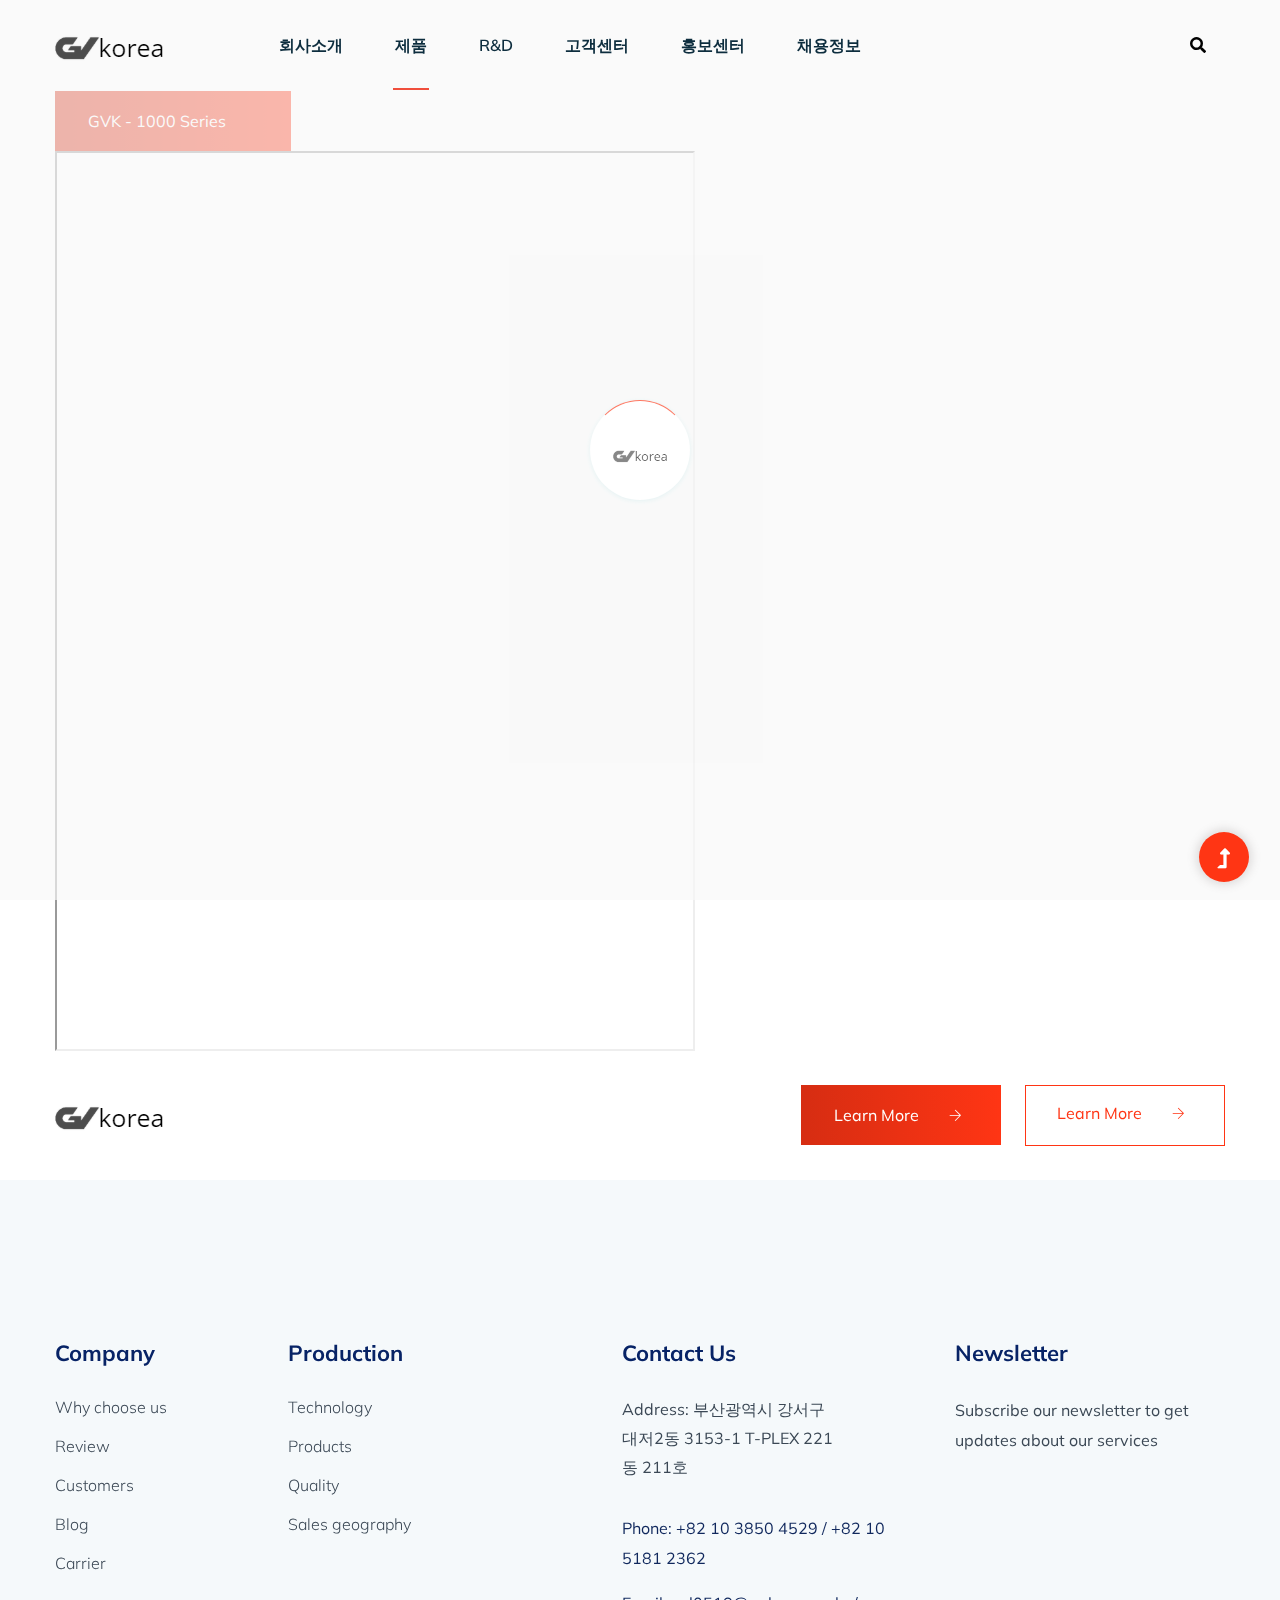
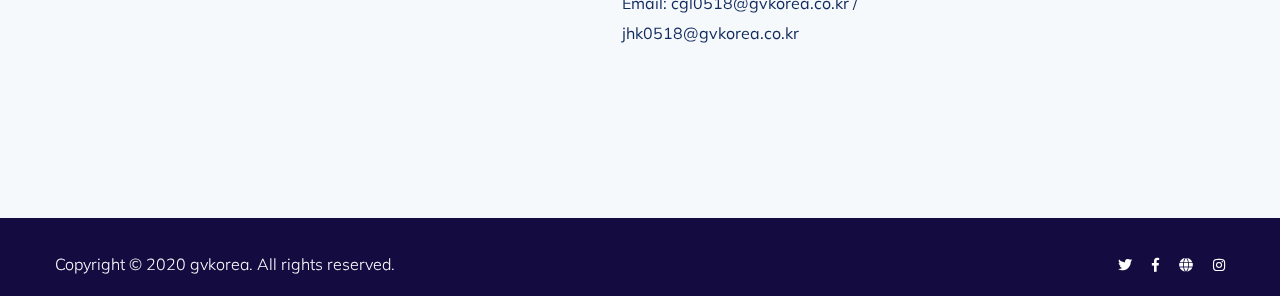
==== commit e4610688: "Update project.html" ====
--- a/project.html
+++ b/project.html
@@ -58,29 +58,17 @@
                                     <div class="main-menu d-none d-lg-block">
                                         <nav>
                                             <ul id="navigation">
-                                                <li><a href="index.html">Home</a></li>
-                                                <li><a href="Project.html">Products</a>
+                                                <li><a href="index.html">회사소개</a></li>
+                                                <li class="active"><a href="Project.html">제품</a>
                                                     <ul class="submenu">
                                                       <li><a href="Project.html">model No.  GVK - 1000 series</a></li>
                                                     </ul>
                                                 </li>
-                                                <li><a href="index.html">About</a></li>
-                                                <li><a href="index.html">Services</a></li>
-                                                <li><a href="index.html">Blog</a>
-                                                    <ul class="submenu">
-                                                        <li><a href="index.html">Blog</a></li>
-                                                        <li><a href="index.html">Blog Details</a></li>
-                                                        <li><a href="index.html">Element</a></li>
-                                                    </ul>
+                                                <li><a href="index.html">R&D</a></li>
+                                                <li><a href="index.html">고객센터</a></li>
+						<li><a href="index.html">홍보센터</a>
                                                 </li>
-                                                <li><a href="#">Pages</a>
-                                                    <ul class="submenu">
-                                                        <li><a href="index.html">Project Details</a></li>
-                                                        <li><a href="index.html">Services Details</a></li>
-                                                        <li><a href="index.html">Element</a></li>
-                                                    </ul>
-                                                </li>
-                                                <li><a href="index.html">Contact</a></li>
+                                                <li><a href="index.html">채용정보</a></li>
                                             </ul>
                                         </nav>
                                     </div>
